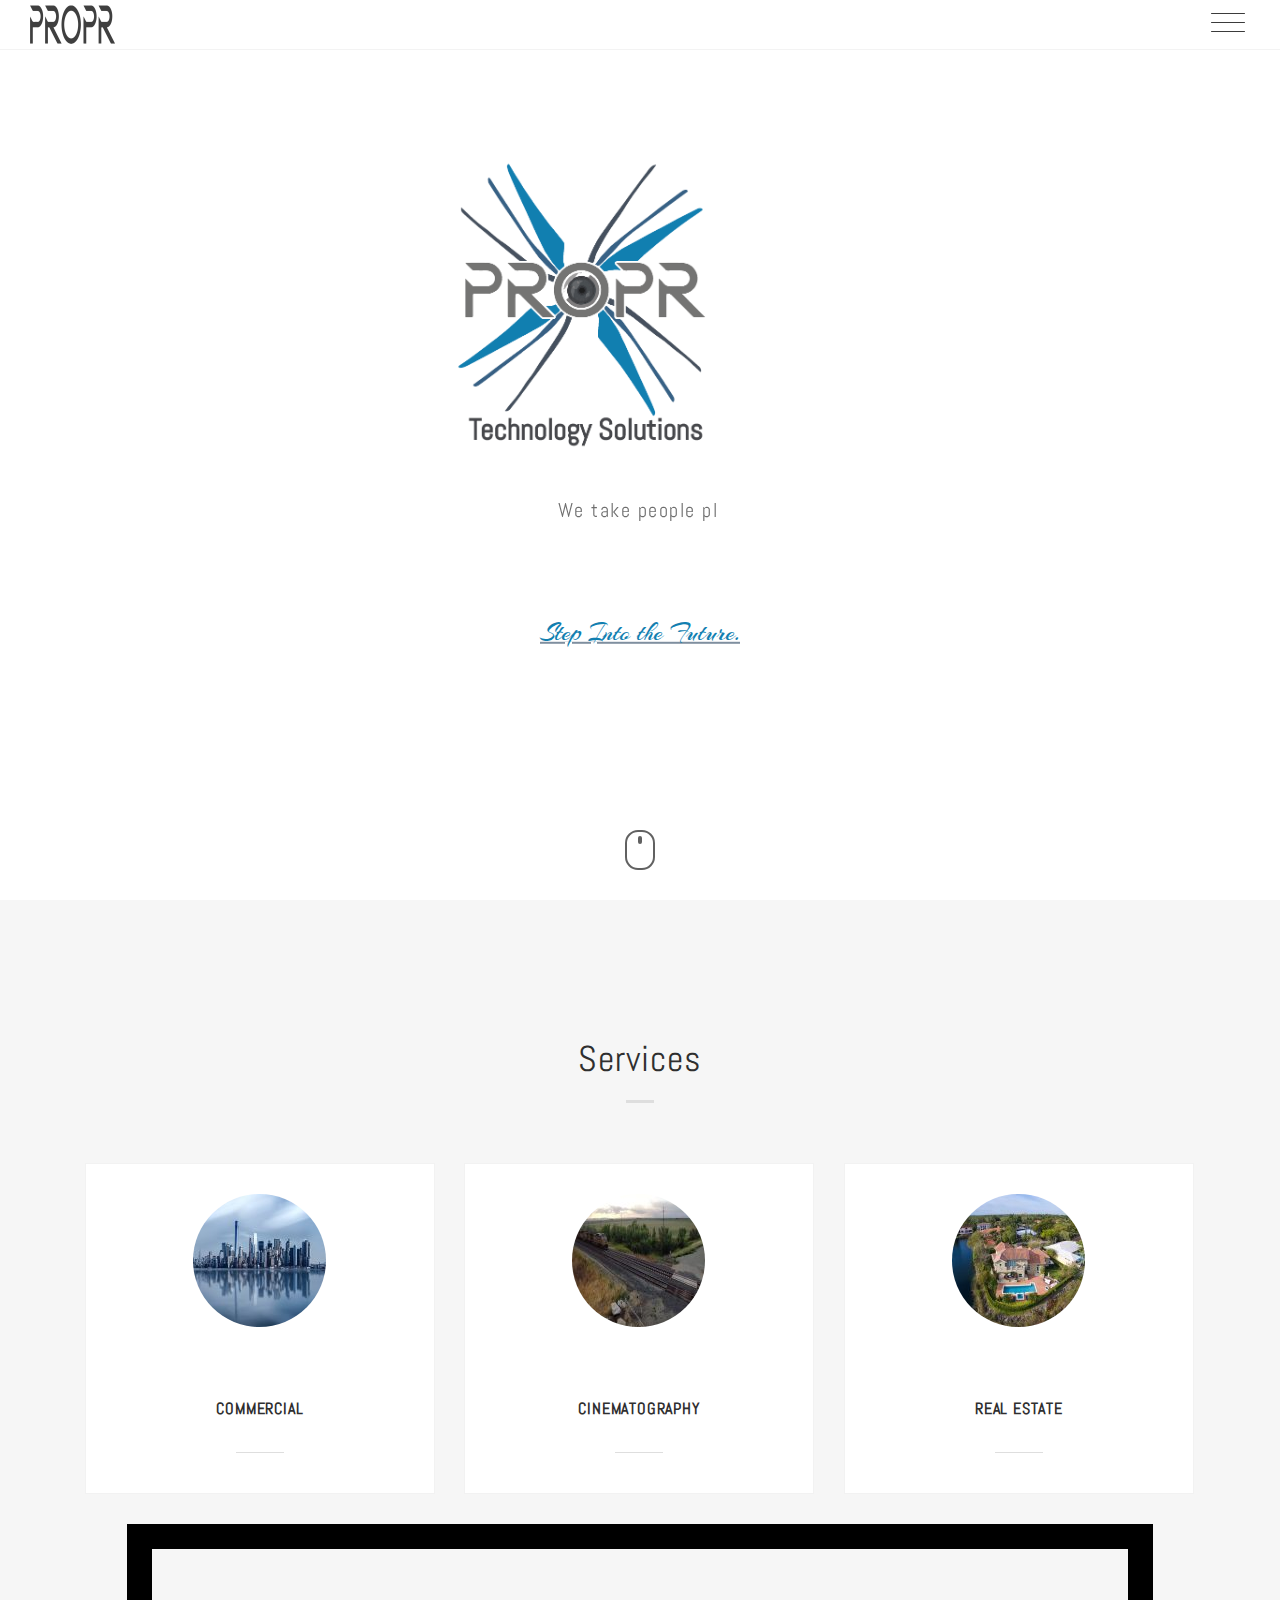
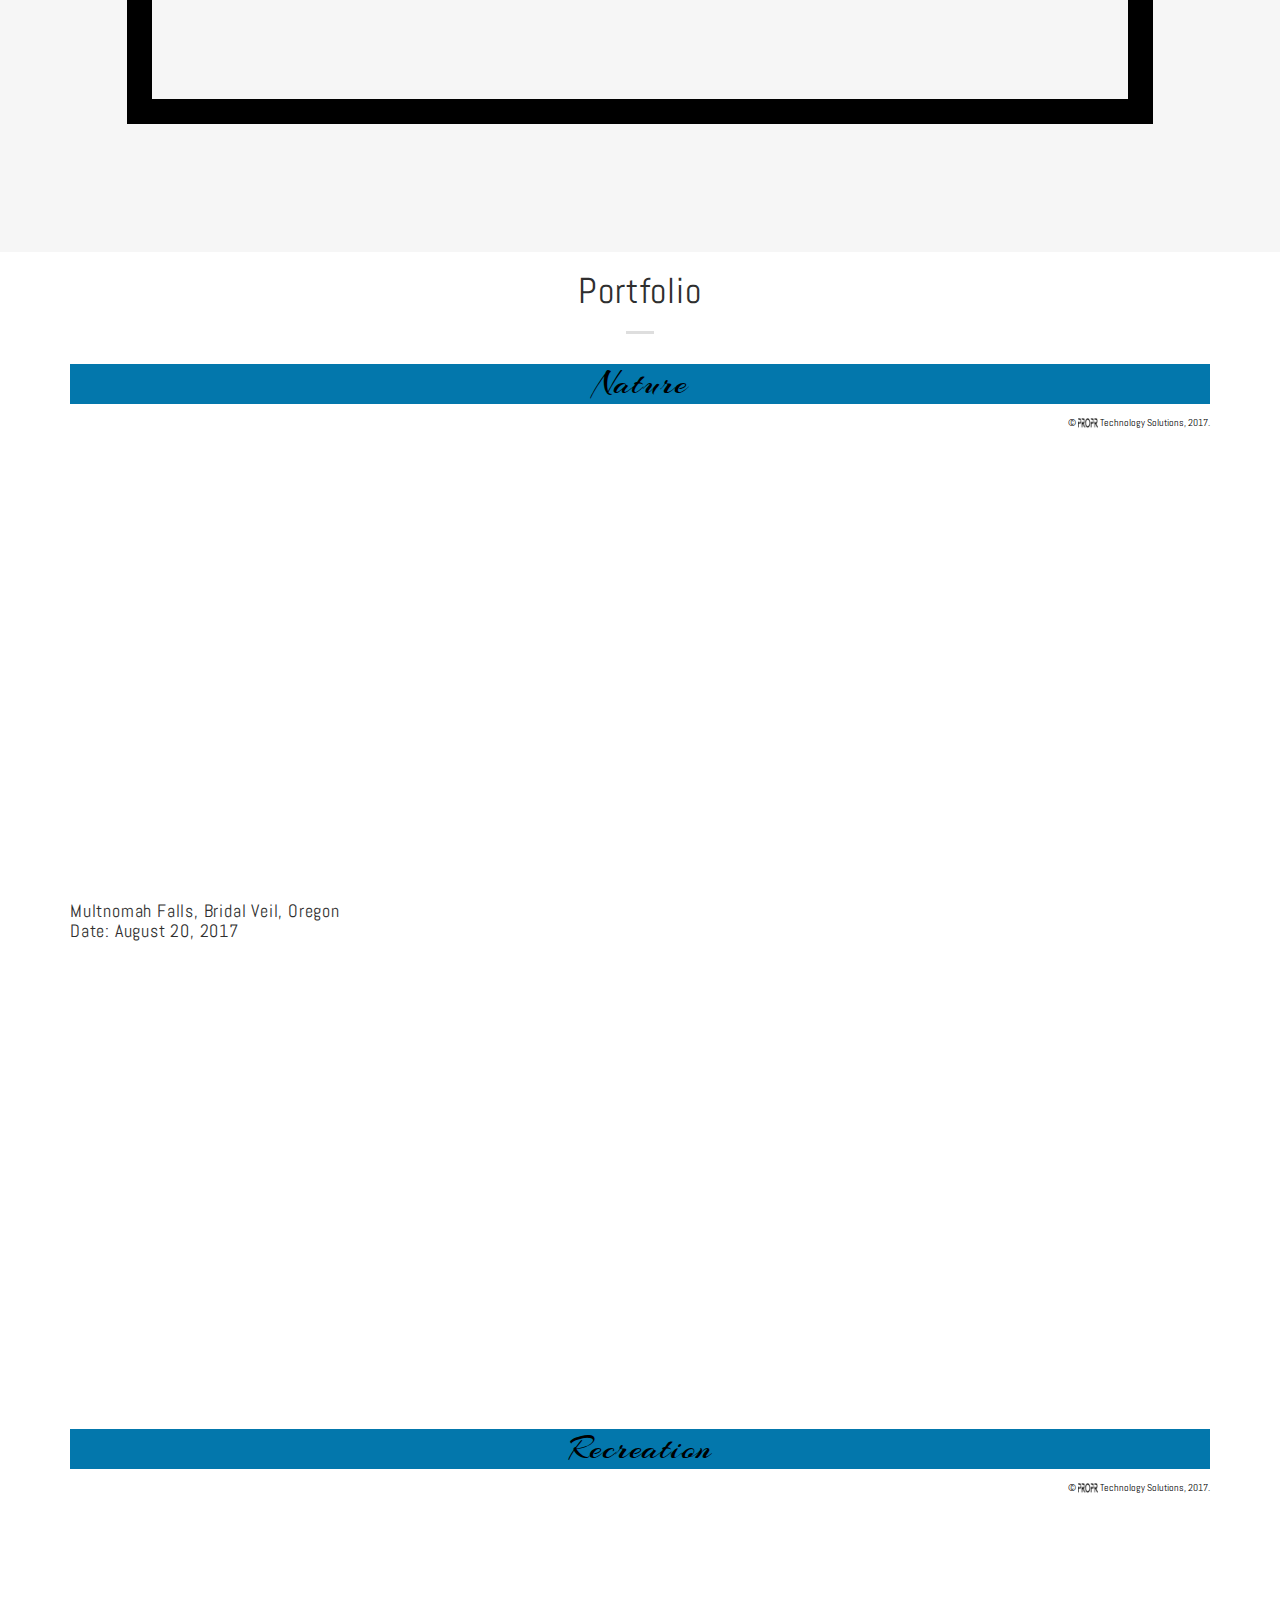
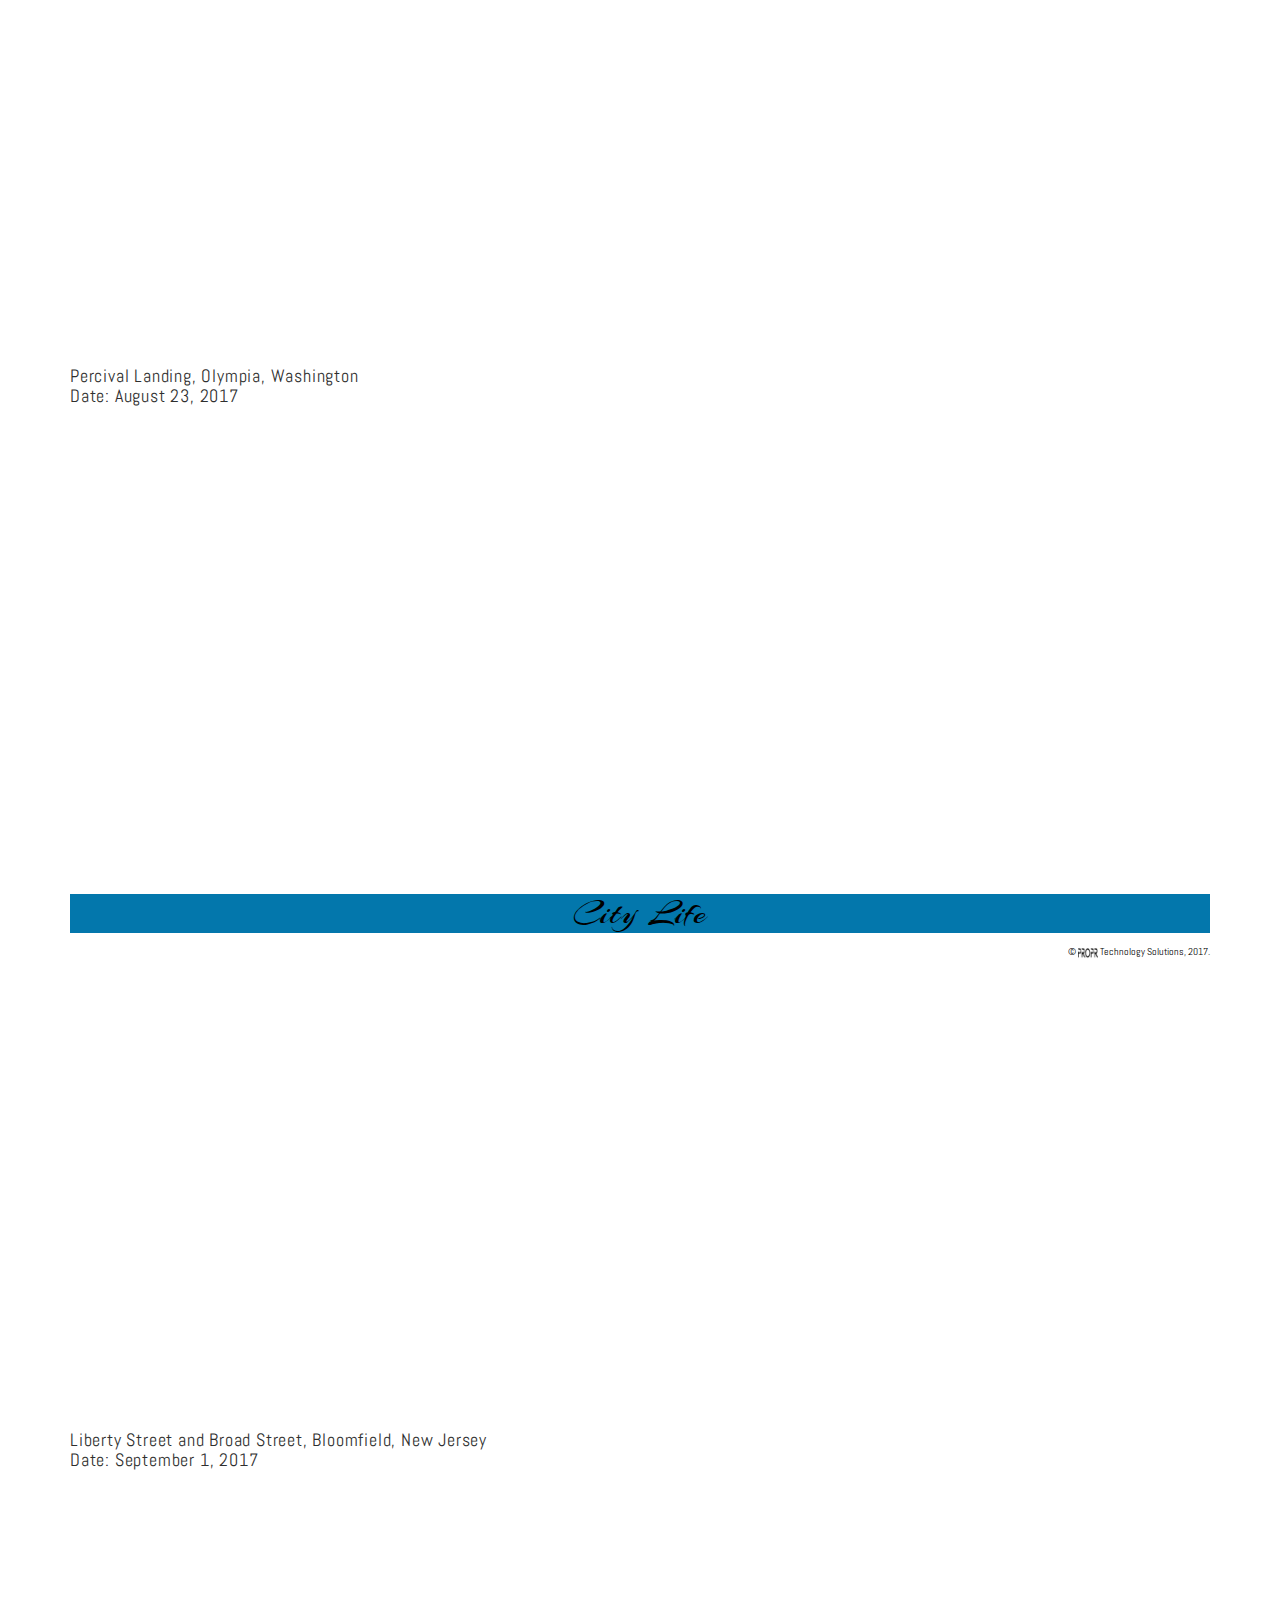
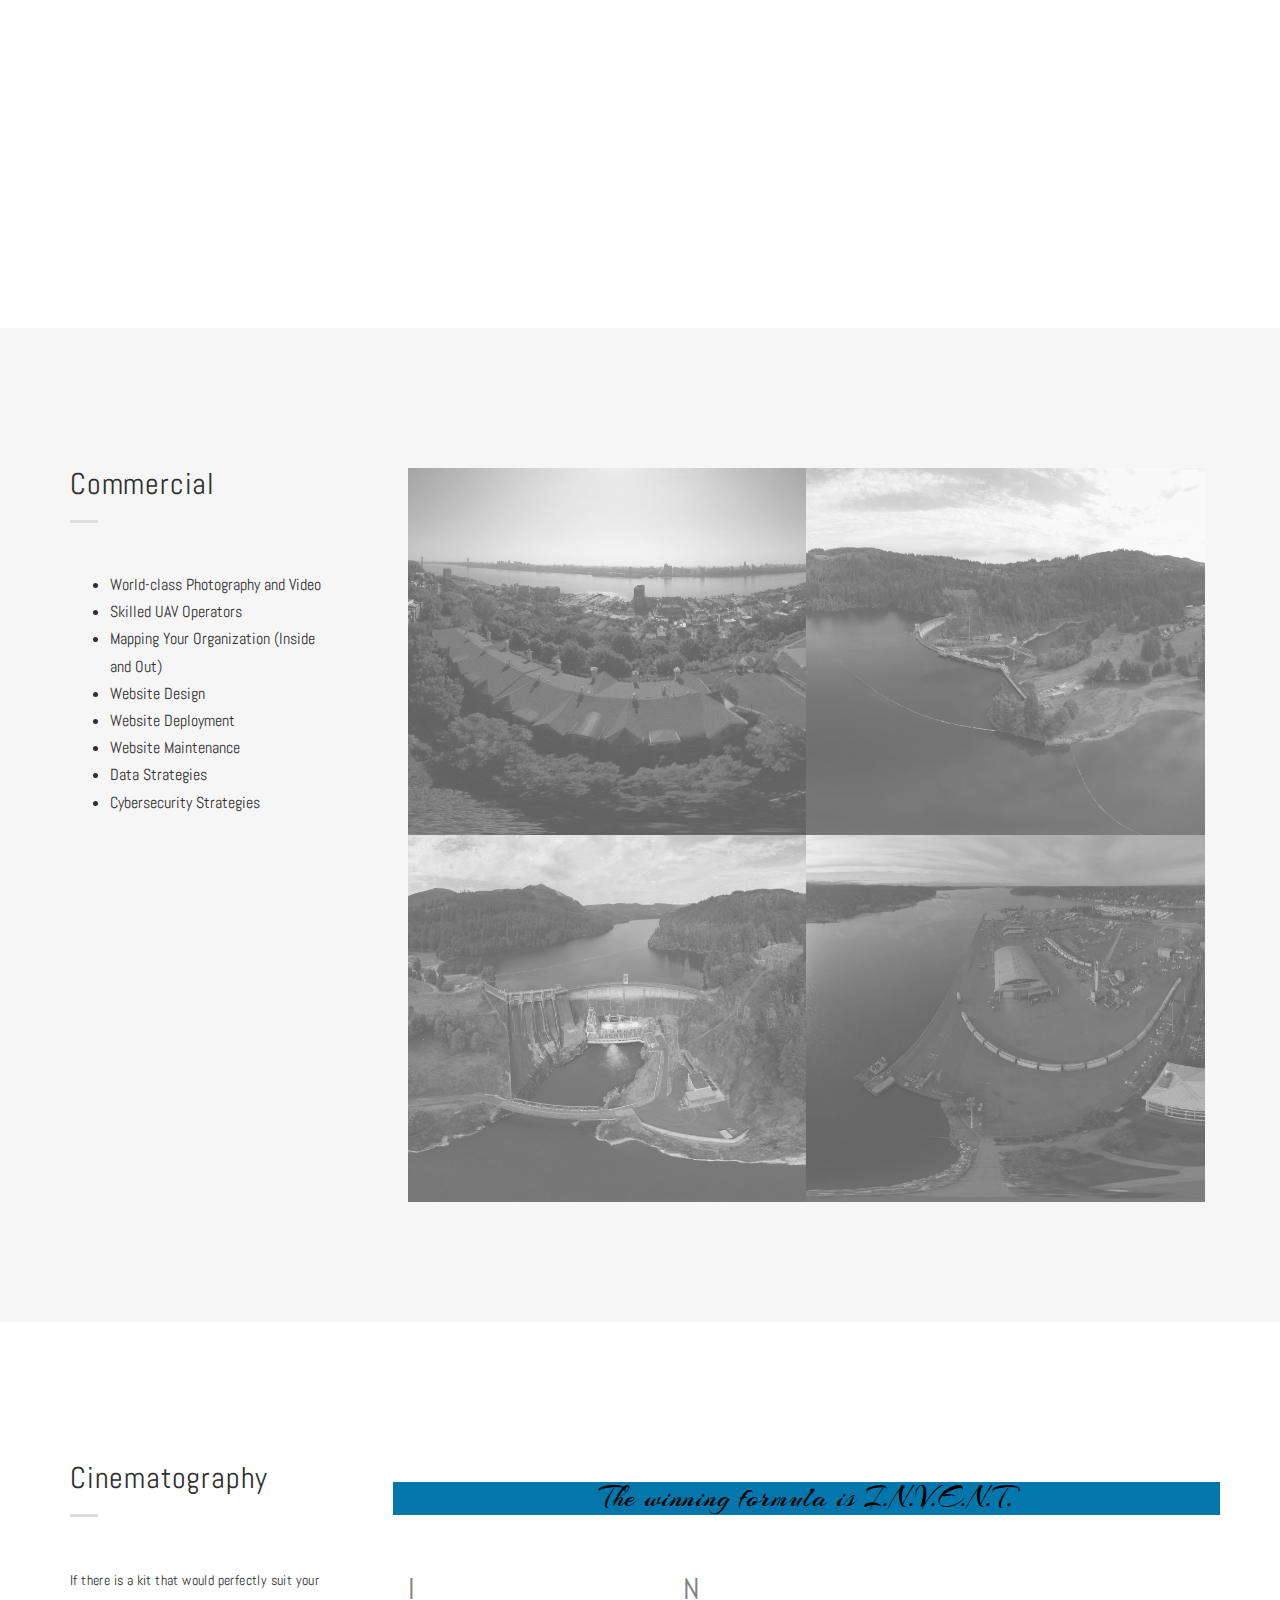
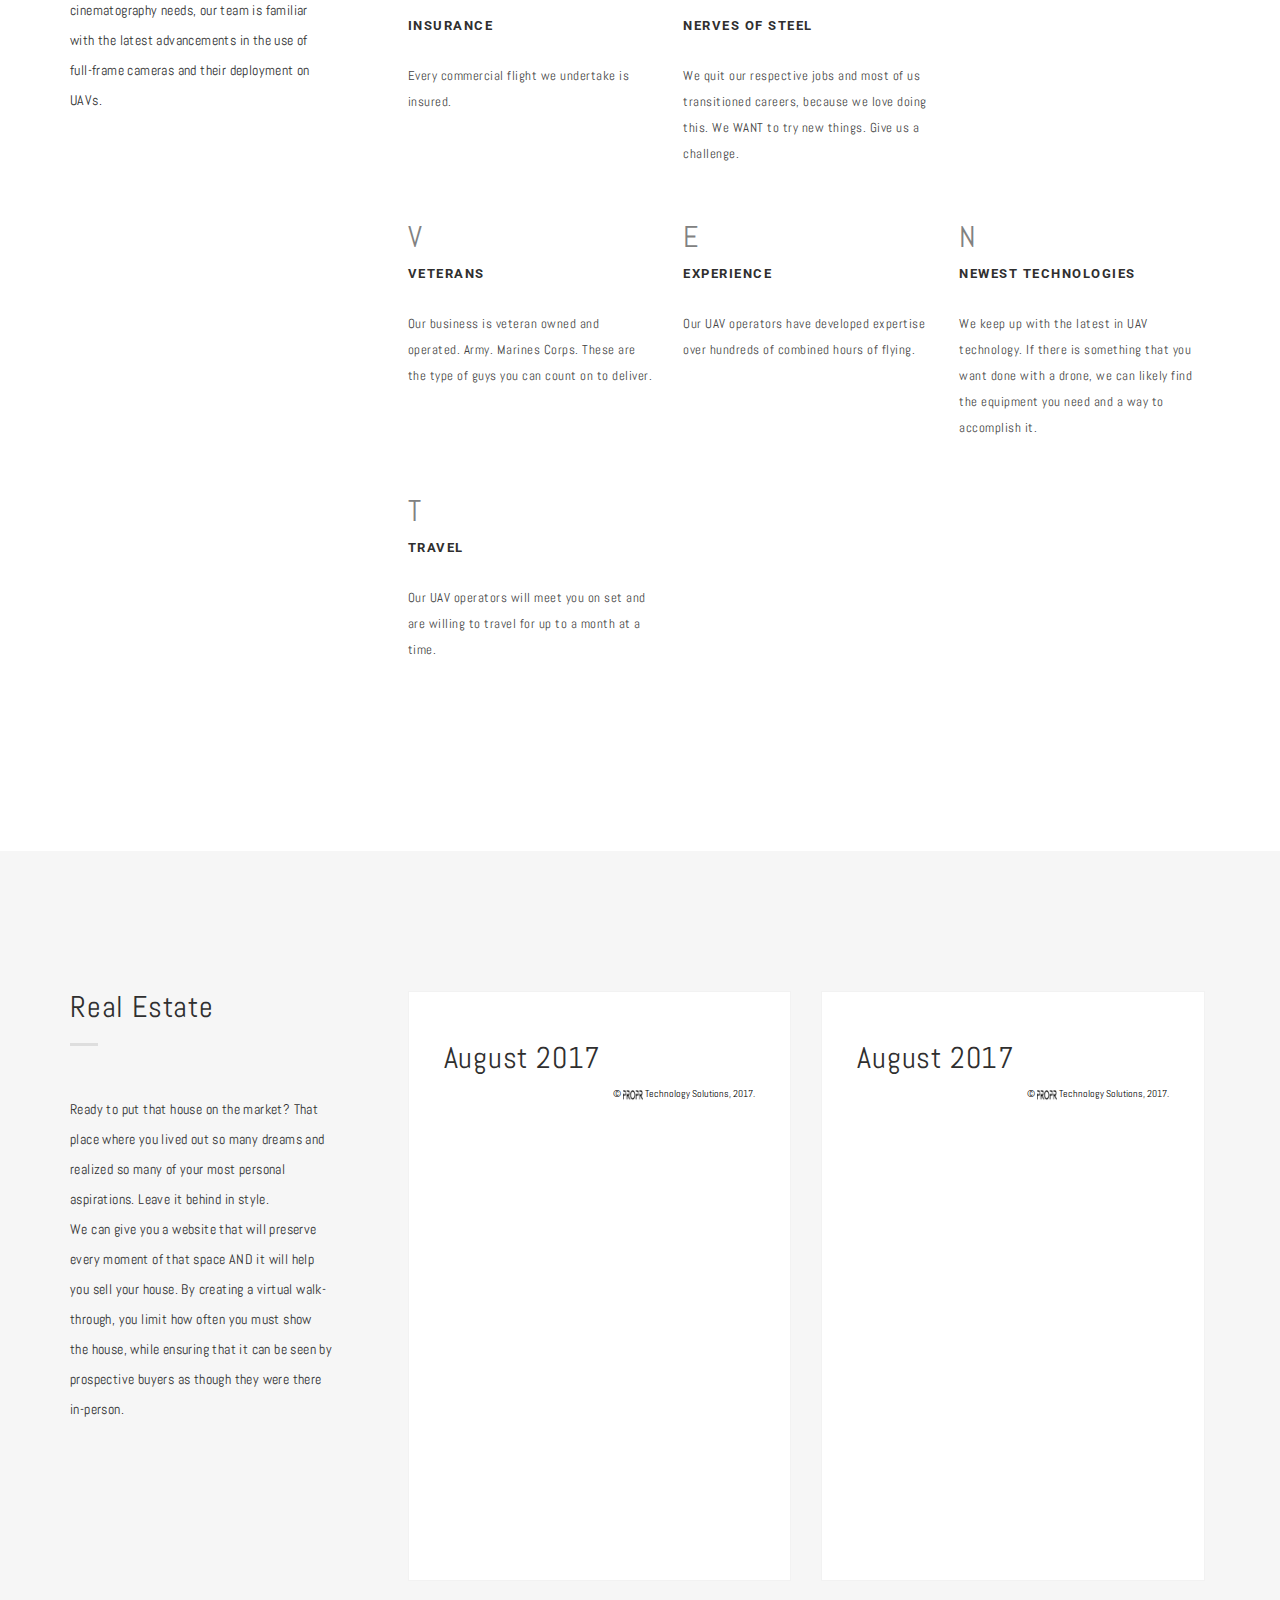
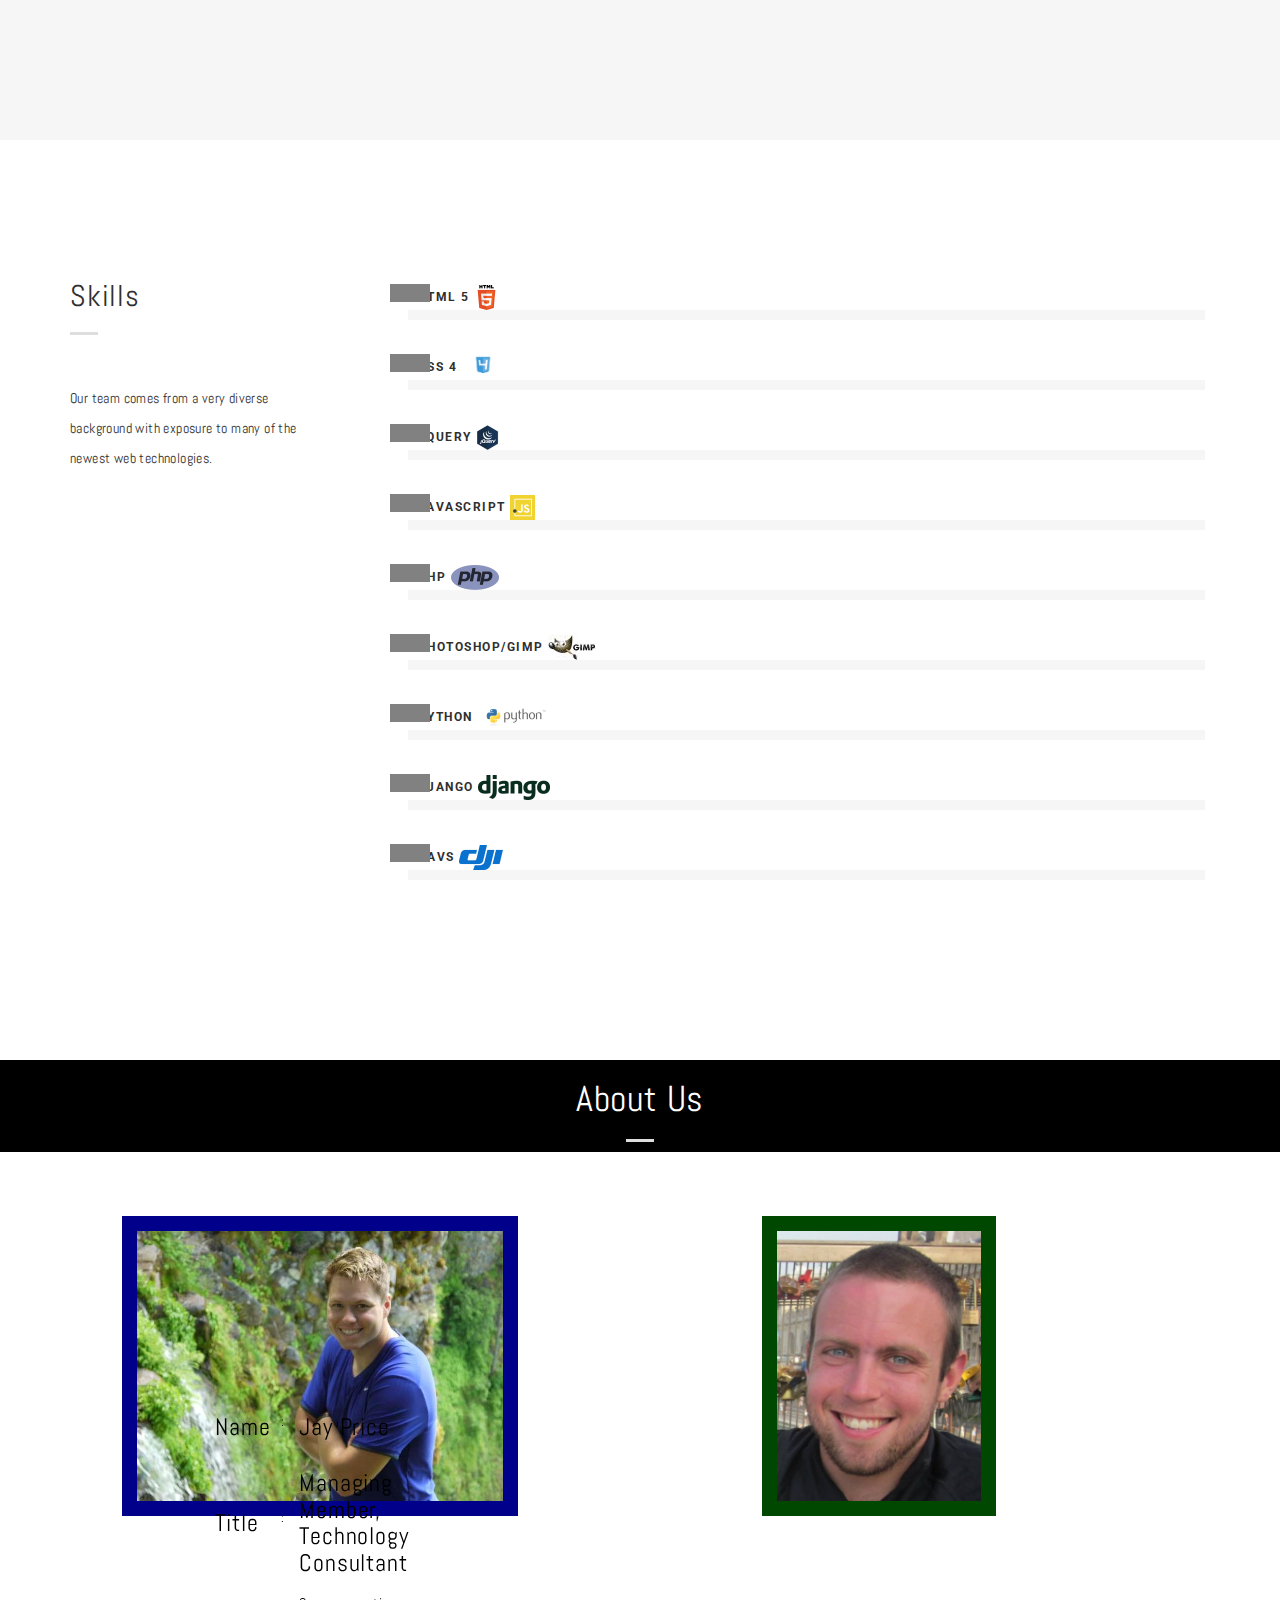
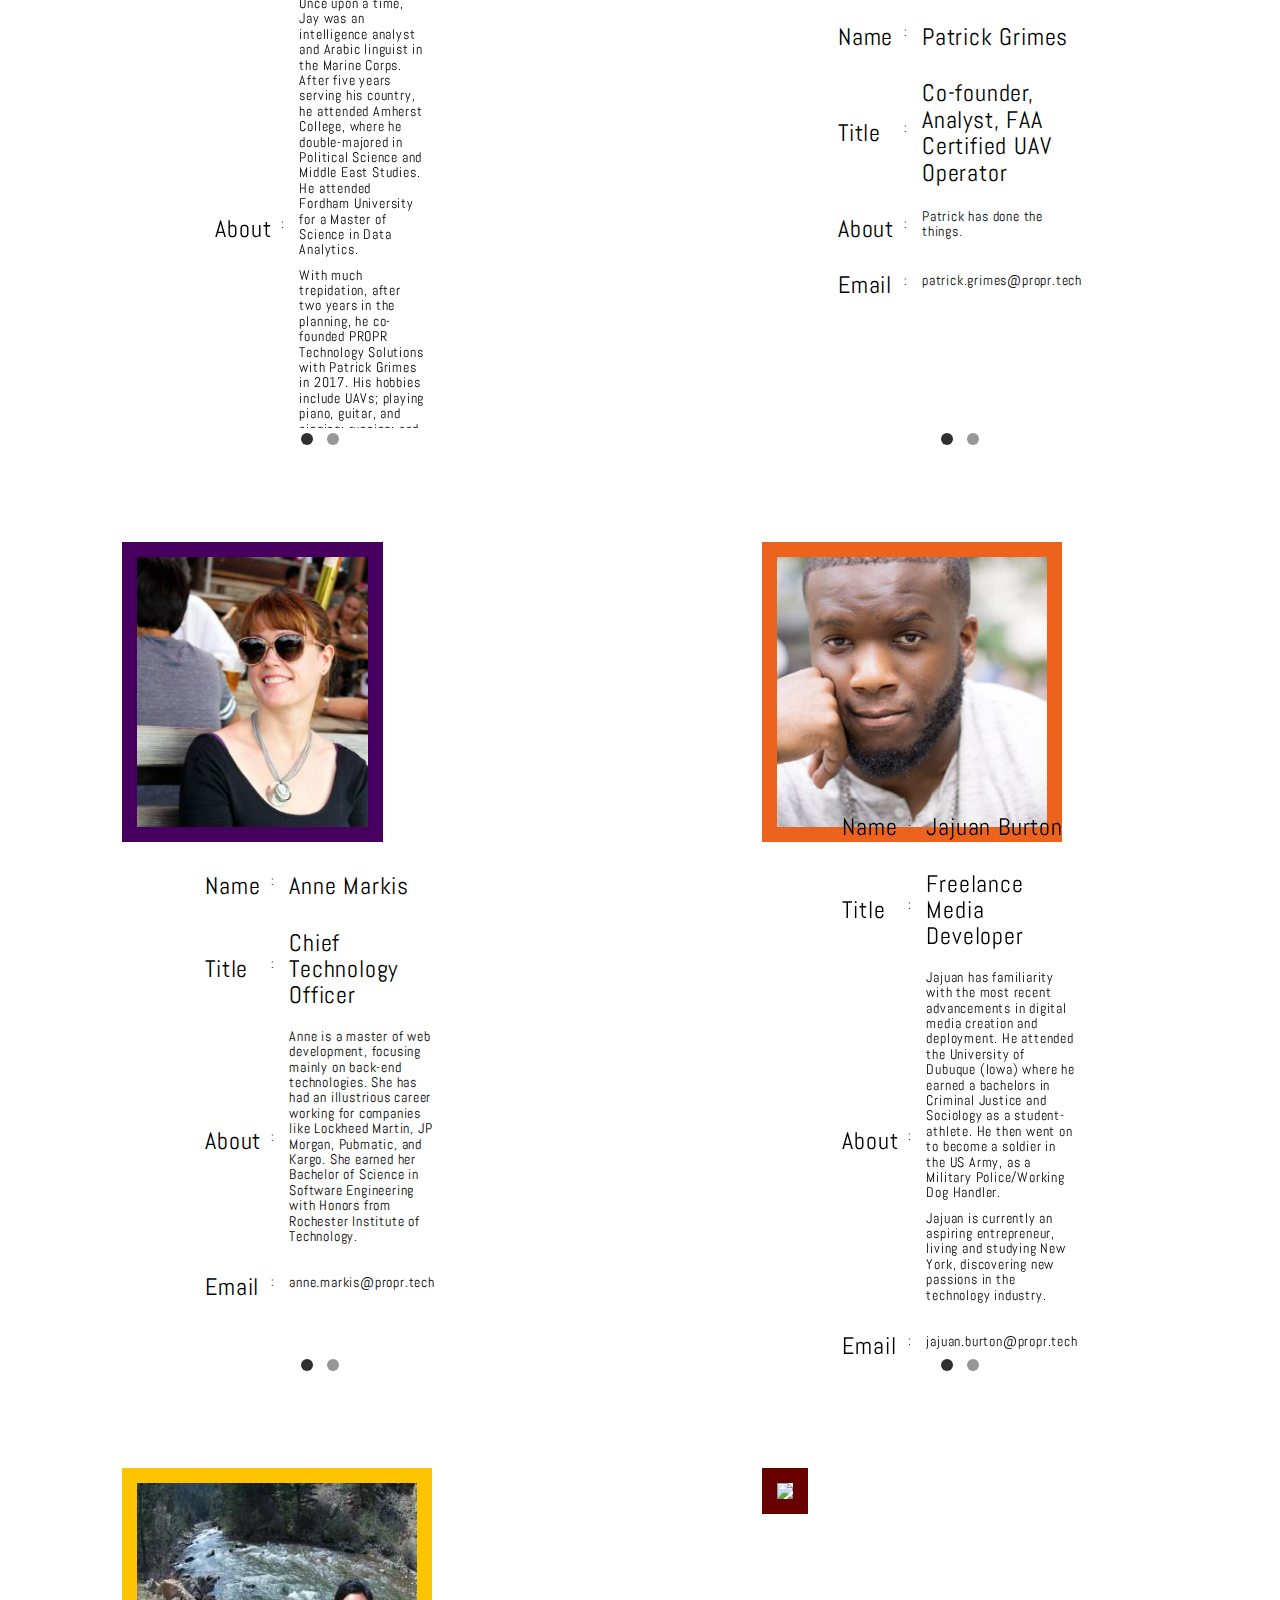
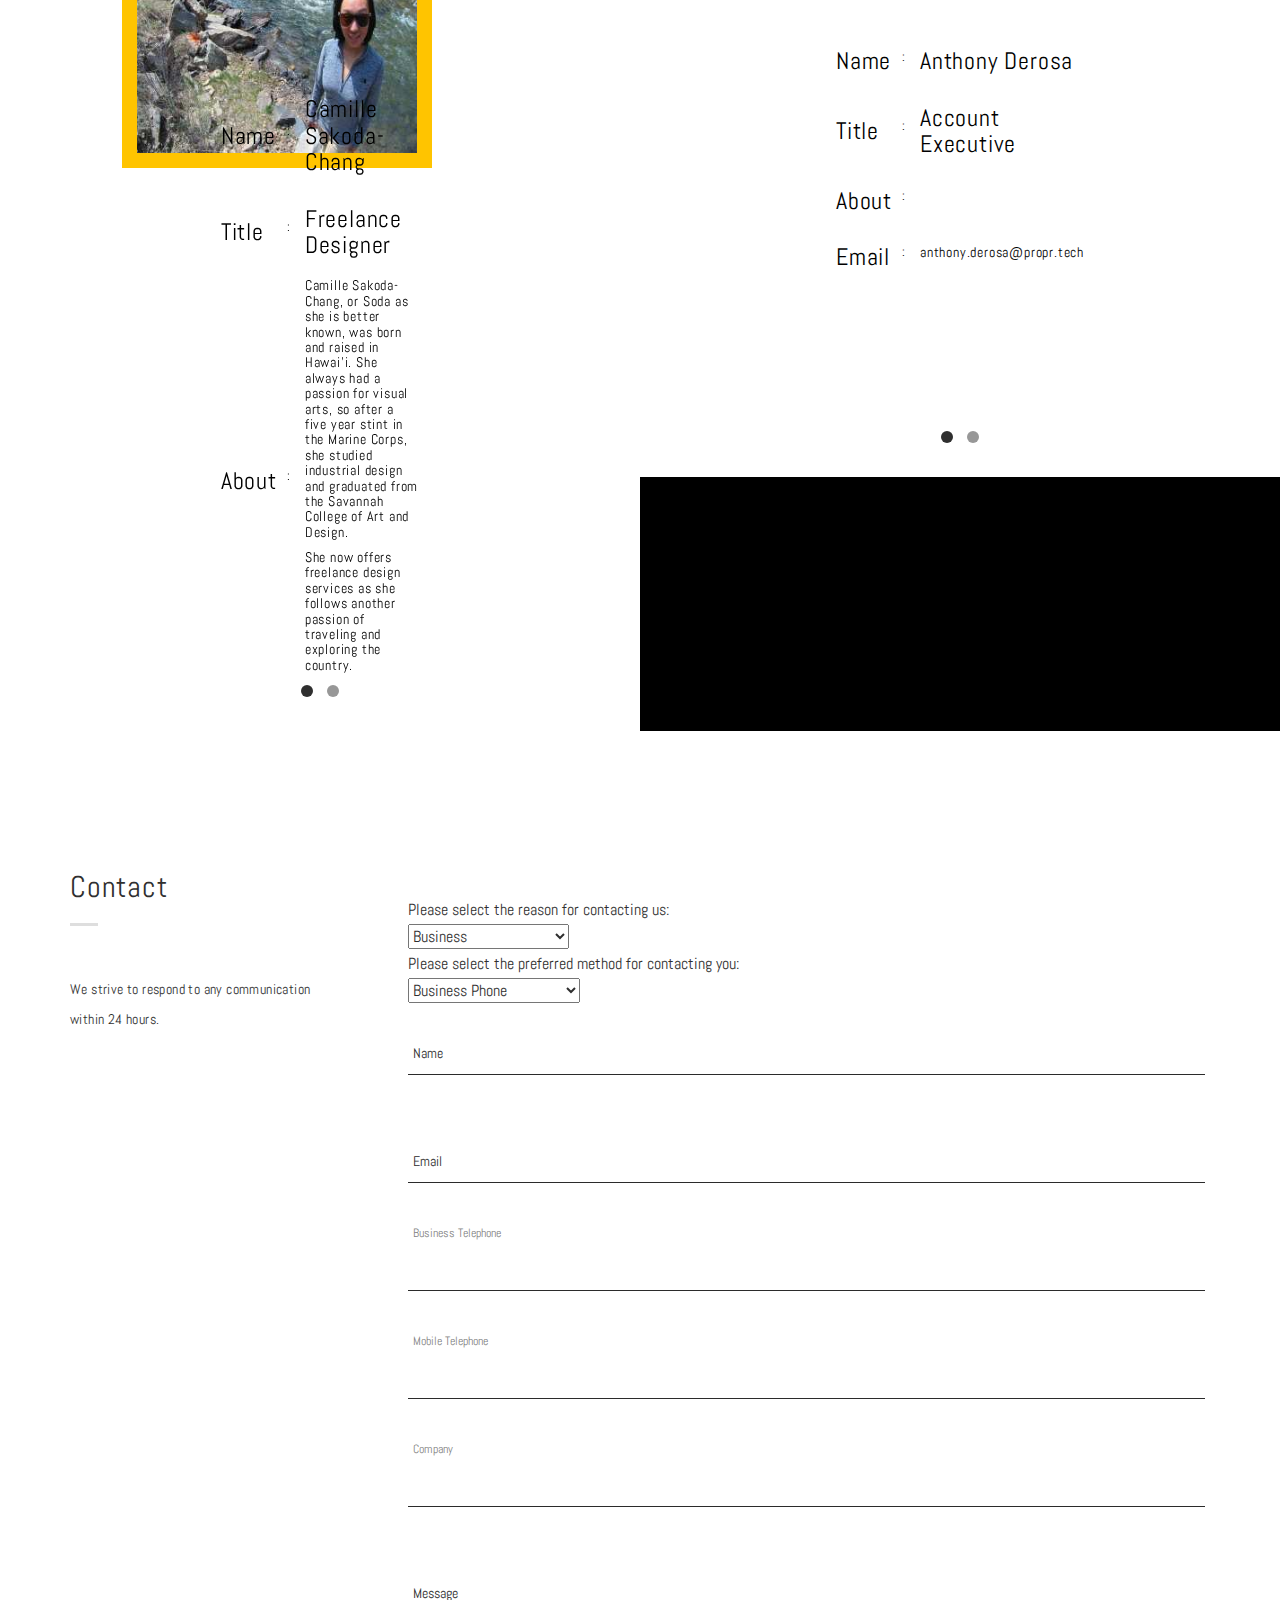
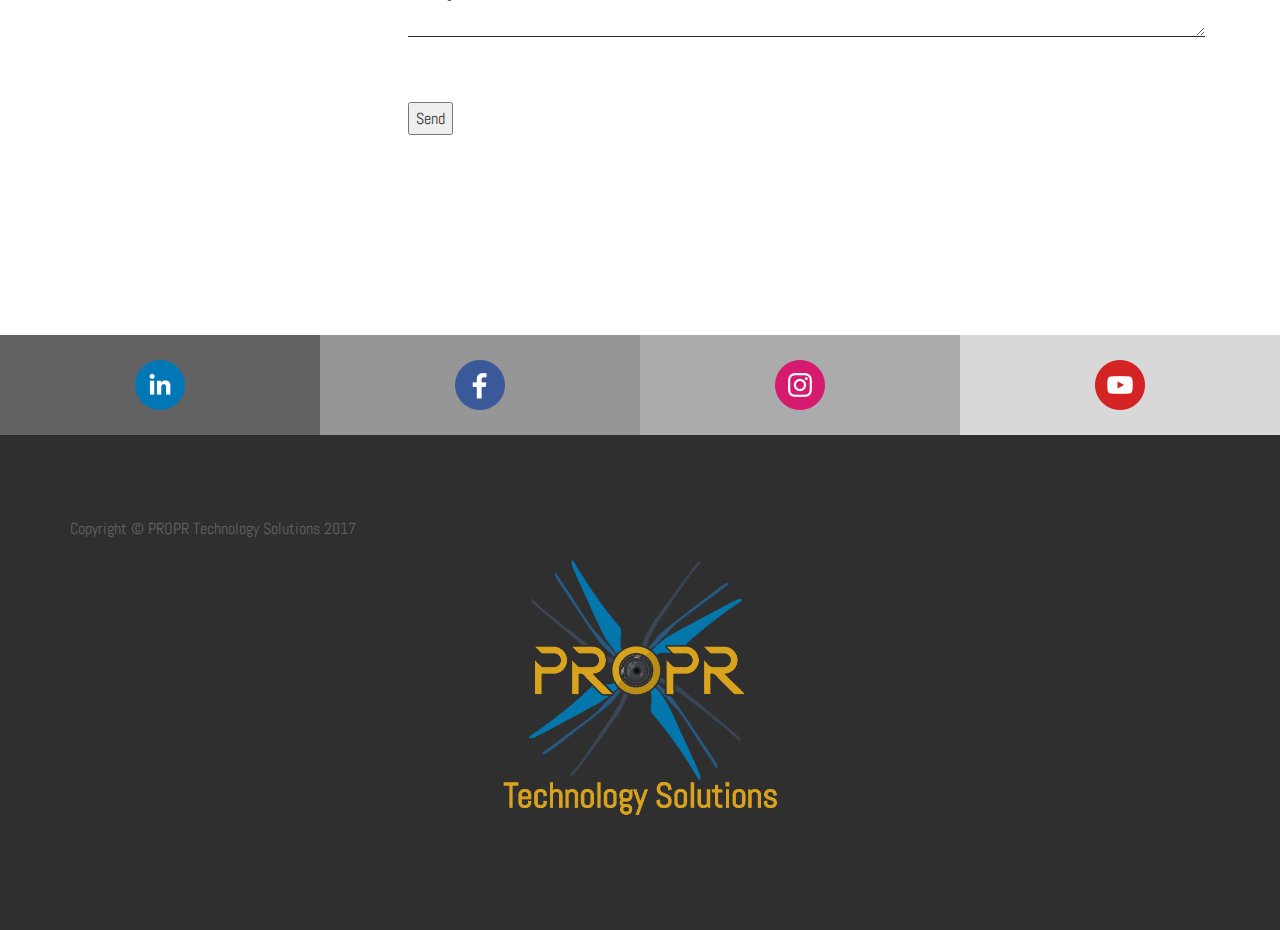
==== index.big.html @ b5b0fb05 "Move file for minification" ====
<!DOCTYPE html>
<html lang="en">
  <head>
    <meta charset="utf-8">
    <title>PROPR Technology Solutions</title>
    <meta content="IE=edge" http-equiv="X-UA-Compatible">
    <meta content="width=device-width, initial-scale=1" name="viewport">
    <!--Fav-->
    <link href="logos/PROPR-favicon.png" rel="shortcut icon">
    
    <!--styles-->
    <link href="css/bootstrap.min.css" rel="stylesheet">
    <link href="optimized/css/owl.carousel.css" rel="stylesheet">
    <link href="optimized/css/owl.theme.css" rel="stylesheet">
    <link href="optimized/css/magnific-popup.css" rel="stylesheet">
    <link href="optimized/css/style.css" rel="stylesheet">
    <link href="optimized/css/responsive.css" rel="stylesheet">
    <link rel="stylesheet" href="https://cdn.pannellum.org/2.3/pannellum.css">

    <script type="text/javascript" src="https://cdn.pannellum.org/2.3/pannellum.js"></script>
    
    
    <!--fonts google-->
    <link href='https://fonts.googleapis.com/css?family=Arizonia' rel='stylesheet'>
    <link href='https://fonts.googleapis.com/css?family=Roboto+Slab:400,700' rel='stylesheet' type='text/css'>
    <link href='https://fonts.googleapis.com/css?family=Roboto:400,300,500,700' rel='stylesheet' type='text/css'>
    <link href='https://fonts.googleapis.com/css?family=Abel' rel='stylesheet'>

    
    <!--[if lt IE 9]>
       <script type="text/javascript" src="js/html5shiv.min.js"></script>
    <![endif]-->
  </head>
  <body>
    <!--PRELOADER-->
    <div id="preloader">
      <div id="status">
        <img alt="logo" src="optimized/image/proprTechnologySolutionsGunmetal-transBackground.png">
      </div>
    </div>
    <!--/.PRELOADER END-->

    <!--HEADER -->
    <div class="header">
      <div class="for-sticky">
        <!--LOGO-->
        <div class="col-md-2 col-xs-6 logo">
          <a href="index.html"><img alt="logo" class="logo-nav" src="optimized/image/proprPlaintext-narrow.png" text-align:"left"></a>
        </div>
        <!--/.LOGO END-->
      </div>
      <div class="menu-wrap">
        <nav class="menu">
          <div class="menu-list">
            <a data-scroll="" href="#home" class="active">
              <span>Home</span>
            </a>
            <a data-scroll="" href="#services">
                <span>Services</span>
            </a>
            <a data-scroll="" href="#portfolio">
                <span>Portfolio</span>
            </a>
            <a data-scroll="" href="#about">
              <span>About</span>
            </a>
            <a data-scroll="" href="#commercial">
              <span>Commercial</span>
            </a>
            <a data-scroll="" href="#cinematography">
              <span>Cinematography</span>
            </a>
            <a data-scroll="" href="#realEstate">
              <span>Real Estate</span>
            </a>
            <a data-scroll="" href="#education">
              <span>Education</span>
            </a>
            <a data-scroll="" href="#blog">
              <span>Blog</span>
            </a>
            <a data-scroll="" href="#contact">
              <span>Contact</span>
            </a>
          </div>
        </nav>
        <button class="close-button" id="close-button">Close Menu</button>
      </div>
      <button class="menu-button" id="open-button">
        <span></span>
        <span></span>
        <span></span>
      </button><!--/.for-sticky-->
    </div>
    <!--/.HEADER END-->
    
    <!--CONTENT WRAP-->
    <div class="content-wrap">
      <!--CONTENT-->
      <div class="content">
        <!--HOME-->
        <section id="home">
          <div class="container">
            <div class="row">
              <div class="wrap-hero-content">
                  <div class="hero-content">
                      <img id=mainLogo src="optimized/image/proprTechnologySolutionsGunmetal-transBackground.png">
                    <br><br><br><br><br><br><br><br><br>
                    <span class="typed"></span>
                    <br><br><br><br>
                    <style>
                      @import url('https://fonts.googleapis.com/css?family=Arizonia');
                    </style>
                    <div class="stepFuture">Step Into the Future.</div>
                  </div>
              </div>
              <div class="mouse-icon margin-20">
                <div class="scroll"></div>
              </div>
            </div>
          </div>
        </section>
        <!--/.HOME END-->

      <!--Services-->
      <section class="grey-bg" id="services">
          <div class="container">
            <div class="row">
              <div class="col-md-12">
                <h1 class="title-small-center text-center">
                  <span>Services</span>
                </h1>
                <!--GRID Services-->
                <div class="grid">
                  <div class="grid-item">
                    <div class="wrap-article">
                      <a data-scroll="" href="#commercial"><img alt="commercial" class="img-circle text-center" src="optimized/image/commercial.jpg"></a>
                      <p class="subtitle fancy">
                        <span></span>
                      </p>
                      <a href="#commercial">
                        <h2 class="title">
                          Commercial 
                        </h2>
                      </a>
                    </div>
                  </div>

                  <div class="grid-item">
                    <div class="wrap-article">
                    <a data-scroll="" href="#cinematography"><img alt="cinematography" class="img-circle text-center" src="optimized/image/cinematography.jpg"></a>
                    <p class="subtitle fancy">
                        <span></span>
                      </p>
                      <a href="#cinematography">
                        <h2 class="title">
                          Cinematography
                        </h2>
                      </a>
                    </div>
                  </div>

                  <div class="grid-item">
                    <div class="wrap-article">
                      <a data-scroll="" href="#realEstate"><img alt="real Estate" class="img-circle text-center" src="optimized/image/realEstate.jpg"></a>
                      <p class="subtitle fancy">
                        <span></span>
                      </p>
                      <a href="#realEstate">
                        <h2 class="title">
                          Real Estate
                        </h2>
                      </a>
                    </div>
                  </div>

                </div>
                <!--/.GRID Services END-->
                <div id="demoVideo">
                  <video id="quickDemoVid" autoplay="true" loop src="WebAssets/QuickHits2.mp4"></video>
                </div>
              </div>
            </div>
          </div>
        </section>
        <!--/.Services END-->
        
        <!--PORTFOLIO-->
        <section id="portfolio">
            <h1 class="title-small-center text-center">
                <span>Portfolio</span>
              </h1>
            <div class="container">
              <h1 class="descriptiveAdditions">Nature</h1>
              <div id="multnomahFalls"><div class="copyrightDescription">&copy;  <img src="optimized/image/proprPlaintext-narrow.png" height="12px"> Technology Solutions, 2017.</div></div>
              <div class="portfolioDesc-right"><br><h4>Multnomah Falls, Bridal Veil, Oregon  <br>Date: August 20, 2017</h4></div>
              <iframe src="https://www.google.com/maps/embed?pb=!1m18!1m12!1m3!1d177463.06169900682!2d-122.58820193441561!3d45.974048912000015!2m3!1f0!2f0!3f0!3m2!1i1024!2i768!4f13.1!3m3!1m2!1s0x5494310710bac379%3A0x4ea89e61edc91a26!2sLake+Merwin!5e0!3m2!1sen!2sus!4v1504679280659" width="600" height="450" frameborder="0" style="border:0" allowfullscreen></iframe>
              <h1 class="descriptiveAdditions">Recreation</h1>
              <div id="percivalLanding"><div class="copyrightDescription">&copy;  <img src="optimized/image/proprPlaintext-narrow.png" height="12px"> Technology Solutions, 2017.</div></div>
              <div class="portfolioDesc-left"><br><h4>Percival Landing, Olympia, Washington <br>Date: August 23, 2017</h4></div>
              <iframe src="https://www.google.com/maps/embed?pb=!1m18!1m12!1m3!1d2718.6636477427255!2d-122.90604384774124!3d47.04683057904935!2m3!1f0!2f0!3f0!3m2!1i1024!2i768!4f13.1!3m3!1m2!1s0x5491751a344faf8f%3A0xc05edcb46eec4109!2sPercival+Landing+Park!5e0!3m2!1sen!2sus!4v1504679741268" width="600" height="450" frameborder="0" style="border:0" allowfullscreen></iframe>
              <h1 class="descriptiveAdditions">City Life</h1>
              <div id="broadStreet"><div class="copyrightDescription">&copy;  <img src="optimized/image/proprPlaintext-narrow.png" height="12px"> Technology Solutions, 2017.</div></div>
              <div class="portfolioDesc-right"><br><h4>Liberty Street and Broad Street, Bloomfield, New Jersey <br>Date: September 1, 2017</h4></div>
              <iframe src="https://www.google.com/maps/embed?pb=!1m18!1m12!1m3!1d3020.471869796412!2d-74.19963344782644!3d40.79562347922171!2m3!1f0!2f0!3f0!3m2!1i1024!2i768!4f13.1!3m3!1m2!1s0x89c2553cd62f1c93%3A0x48aaa66e589d598c!2sBroad+St+%26+Liberty+St%2C+Bloomfield%2C+NJ+07003!5e0!3m2!1sen!2sus!4v1504679881811" width="600" height="450" frameborder="0" style="border:0" allowfullscreen></iframe>
            </div>

          </section>
          <!--/.PORTFOLIO END-->

      

        <!--WORK-->
        <section class="grey-bg mar-tm-10" id="commercial">
          <div class="container">
            <div class="row">
              <div class="col-md-3">
                <h2 class="title-small">
                  <span>Commercial</span>
                </h2>
                <p class="content-detail">
                  <ul>
                    <li>World-class Photography and Video</li>
                    <li>Skilled UAV Operators</li>
                    <li>Mapping Your Organization (Inside and Out)</li>
                    <li>Website Design</li>
                    <li>Website Deployment</li>
                    <li>Website Maintenance</li>
                    <li>Data Strategies</li>
                    <li>Cybersecurity Strategies</li>
                </p>
              </div>
              <div class="col-md-9 content-right">
                <!--PORTFOLIO IMAGE-->
                <ul class="portfolio-image">
                  <li class="col-md-6">
                    <a href="images/fortLee.jpg"><img alt="image" src="optimized/image/fortLee.jpg">
                      <div class="decription-wrap">
                        <div class="image-bg">
                           <p class="desc">Condominiums</p>
                        </div>

                      </div>
                    </a>
                  </li>
                  <li class="col-md-6">
                    <a href="images/merwinLake.jpg"><img alt="image" src="optimized/image/merwinLake.jpg">
                      <div class="decription-wrap">
                        <div class="image-bg">
                          <p class="desc">Lakes</p>
                        </div>
                      </div>
                    </a>
                  </li>
                  <li class="col-md-6">
                    <a href="images/merwinDam.jpg"><img alt="image" src="optimized/image/merwinDam.jpg">
                      <div class="decription-wrap">
                        <div class="image-bg">
                          <p class="desc">Infrastructure Projects</p>
                        </div>
                      </div>
                    </a>
                  </li>
                  <li class="col-md-6">
                    <a href="images/portOfOlympia.jpg"><img alt="image" src="optimized/image/portOfOlympia.jpg">
                      <div class="decription-wrap">
                        <div class="image-bg">
                          <p class="desc">Ports and Harbors</p>
                        </div>
                      </div>
                    </a>
                  </li>
                </ul>
                <!--/.PORTFOLIO IMAGE END-->
              </div>
            </div>
          </div>
        </section>
        <!--/.WORK END-->

        <!--SERVICES-->
        <section class="white-bg" id="cinematography">
          <div class="container">
            <div class="row">
              <div class="col-md-3">
                <h2 class="title-small">
                  <span>Cinematography</span>
                </h2>
                <p class="content-detail">
                  If there is a kit that would perfectly suit your cinematography needs, our team is familiar with the latest advancements in the use of full-frame cameras and their deployment on UAVs. 
                </p>
              </div>
              <div class="col-md-9 content-right">
                <div class="row">
                  <h2 class="descriptiveAdditions"> The winning formula is I.N.V.E.N.T.</h2><br><br>
                  <ul class="listing-item">
                    <li>
                        <div class="col-md-4 col-sm-4">
                         <h2 class="icon-use">
                            I
                         </h2>
                           <p class="head-sm">
                              Insurance
                            </p>
                          <p class="text-grey">
                            Every commercial flight we undertake is insured. 
                          </p>
                        </div>
                      </li>
                    
                    <li>
                      <div class="col-md-4 col-sm-4">
                        <h2 class="icon-use">
                          N
                        </h2>
                        <p class="head-sm">
                          Nerves of Steel
                        </p>
                        <p class="text-grey">
                          We quit our respective jobs and most of us transitioned careers, because we love doing this. We WANT to try new things. Give us a challenge. 
                        </p>
                      </div>
                    </li>

                  <ul class="listing-item">
                    <li>
                      <div class="col-md-4 col-sm-4">
                        <p class="icon-use">
                          V
                        </p>
                        <p class="head-sm">
                          Veterans
                        </p>
                        <p class="text-grey">
                          Our business is veteran owned and operated. Army. Marines Corps. These are the type of guys you can count on to deliver. 
                        </p>
                      </div>
                    </li>

                    <li>
                      <div class="col-md-4 col-sm-4">
                        <h2 class="icon-use">
                          E
                        </h2>
                        <p class="head-sm">
                          Experience
                        </p>
                        <p class="text-grey">
                          Our UAV operators have developed expertise over hundreds of combined hours of flying.
                        </p>
                      </div>
                    </li>

                    
                    <li>
                        <div class="col-md-4 col-sm-4">
                          <h2 class="icon-use">
                            N
                          </h2>
                          <p class="head-sm">
                            Newest Technologies
                          </p>
                          <p class="text-grey">
                            We keep up with the latest in UAV technology. If there is something that you want done with a drone, we can likely find the equipment you need and a way to accomplish it. 
                          </p>
                        </div>
                      </li>

                    <li>
                      <div class="col-md-4 col-sm-4">
                        <h2 class="icon-use">
                          T
                        </h2>
                        <p class="head-sm">
                          Travel
                        </p>
                        <p class="text-grey">
                          Our UAV operators will meet you on set and are willing to travel for up to a month at a time. 
                        </p>
                      </div>
                    </li>
                  </ul>

                </div>
              </div>
            </div>
          </div>
        </section>
        <!--/.CINEMATOGRAPHY END-->

        <!--REAL ESTATE-->
        <section class="grey-bg" id="realEstate">
          <div class="container">
            <div class="row">
              <div class="col-md-3">
                <h2 class="title-small">
                  <span>Real Estate</span>
                </h2>
                <p class="content-detail">
                  Ready to put that house on the market? That place where you lived out so many dreams and realized so many of your most personal aspirations. Leave it behind in style. <br> We can give you a website that will preserve every moment of that space AND it will help you sell your house. By creating a virtual walk-through, you limit how often you must show the house, while ensuring that it can be seen by prospective buyers as though they were there in-person.
                </p>
              </div>
              <div class="col-md-9 content-right">
                <div class="row">
                  <ul class="listing-item">
                    <li>
                      <div class="col-md-6 col-sm-6">
                        <div class="wrap-card">
                          <div class="card">
                              <h2> August 2017 </h2>
                              <div id="driveway"><div class="copyrightDescription">&copy;  <img src="optimized/image/proprPlaintext-narrow.png" height="12px"> Technology Solutions, 2017.</div></div>
                            </div>
                          </div>
                        </div>
                    </li>

                    <li>
                      <div class="col-md-6 col-sm-6">
                        <div class="wrap-card">
                          <div class="card">
                              <h2> August 2017 </h2>
                              <div id="crossroads"><div class="copyrightDescription">&copy;  <img src="optimized/image/proprPlaintext-narrow.png" height="12px"> Technology Solutions, 2017.</div></div>
                            </div>
                          </div>
                        </div>
                    </li>
                  </ul>  

                </div>
              </div>
            </div>
          </div>
        </section>
        <!--/.REAL ESTATE END-->

        <!--SKILLS-->
        <section class="white-bg" id="skill">
          <div class="container">
            <div class="row">
              <div class="col-md-3">
                <h2 class="title-small">
                  <span>Skills</span>
                </h2>
                <p class="content-detail">
                  Our team comes from a very diverse background with exposure to many of the newest web technologies.
                </p>
              </div>
              <div class="col-md-9 content-right">
                <!--SKILLST-->
                <div class="skillst">
                  <div class="skillbar" data-percent="78%">
                    <div class="title head-sm">
                      HTML 5
                    <img class="skillLogo" src="optimized/image/html5.png">
                    </div>
                    <div class="count-bar">
                      <div class="count"></div>
                    </div>
                  </div>
                  <div class="skillbar" data-percent="62%">
                    <div class="title head-sm">
                      CSS 4
                    <img class="skillLogo" src="images/css4.png">
                    </div>
                    <div class="count-bar">
                      <div class="count"></div>
                    </div>
                  </div>
                  <div class="skillbar" data-percent="58%">
                    <div class="title head-sm">
                      jQuery
                      <img class="skillLogo" src="optimized/image/jquery.png">
                    </div>
                    <div class="count-bar">
                      <div class="count"></div>
                    </div>
                  </div>
                  <div class="skillbar" data-percent="65%">
                      <div class="title head-sm">
                        Javascript
                        <img class="skillLogo" src="optimized/image/javascript.png">
                      </div>
                      <div class="count-bar">
                        <div class="count"></div>
                      </div>
                    </div>
                  <div class="skillbar" data-percent="20%">
                    <div class="title head-sm">
                      PHP
                      <img class="skillLogo" src="optimized/image/php.png">
                    </div>
                    <div class="count-bar">
                      <div class="count"></div>
                    </div>
                  </div>
                  <div class="skillbar" data-percent="65%">
                    <div class="title head-sm">
                      Photoshop/GIMP
                      <img class="skillLogo" src="optimized/image/gimp.jpg">
                    </div>
                    <div class="count-bar">
                      <div class="count"></div>
                    </div>
                  </div>
                <div class="skillbar" data-percent="70%">
                    <div class="title head-sm">
                      Python
                      <img class="skillLogo" src="optimized/image/python.png">
                    </div>
                    <div class="count-bar">
                      <div class="count"></div>
                    </div>
                  </div>
                <div class="skillbar" data-percent="70%">
                    <div class="title head-sm">
                      Django
                      <img class="skillLogo" src="optimized/image/django.png">
                    </div>
                    <div class="count-bar">
                      <div class="count"></div>
                    </div>
                  </div>
                <div class="skillbar" data-percent="100%">
                    <div class="title head-sm">
                      UAVs
                      <img class="skillLogo" src="optimized/image/DJI.png">
                    </div>
                    <div class="count-bar">
                      <div class="count"></div>
                    </div>
                  </div>
                </div>
                <!--/.SKILLST END-->
              </div>
            </div>
          </div>
        </section>
        <!--/.SKILLS END-->
  
        <!--ABOUT-->
      <section id="about">
      <h1 class="title-small-center text-center">
        <span>About Us</span>
      </h1>
      <div>
        <div class="col-md-6 col-sm-12 col-xs-12 white-col">
          <div class="row">
            <!--OWL CAROUSEL2-->
            <div class="owl-carousel2">
                <div class="col-md-12 col-sm-12 col-xs-12 white-col">
                    <div class="row">
                      <div class="col-md-8 col-md-offset-2 col-sm-8 col-sm-offset-2 col-xs-12">
                         
                        <img id="Jay" height="300px" float="left" src="WebAssets/Jared.jpg">
                        <div class="wrap-about">
                          <table class="w-content">
                            <tr>
                              <td class="title"><h3>Name</h3></td>
                              <td class="break">:</td>
                              <td><h3>Jay Price</h3></td>
                            </tr>
                            <tr>
                              <td class="title"><h3>Title</h3></td>
                              <td class="break">:</td>
                              <td><h3>Managing Member, Technology Consultant</h3></td>
                            </tr>
                            <tr>
                              <td class="title"><h3>About</h3></td>
                              <td class="break">:</td>
                              <td><h5>Once upon a time, Jay was an intelligence analyst and Arabic linguist in the Marine Corps. After five years serving his country, he attended Amherst College, where he double-majored in Political Science and Middle East Studies. He attended Fordham University for a Master of Science in Data Analytics.
                                </h5><h5>With much trepidation, after two years in the planning, he co-founded PROPR Technology Solutions with Patrick Grimes in 2017. His hobbies include UAVs; playing piano, guitar, and singing; running; and all things tech.</h5></td>
                            </tr>
                            <tr>
                                <td class="title"><h3>Email</h3></td>
                                <td class="break">:</td>
                                <td><h5>jay.price@propr.tech</h5></td>
                            </tr>

                          </table>
                        </div>
                      </div>
                    </div>
                  </div>

              <div class="col-md-12">
                <div class="wrap-about">
                  <div class="w-content">
                    <p class="head-about">
                      <h4>For the first time in my life, I feel strongly that I am using my skills to make the world a better place.
                      </h4><h4>I am excited to offer my customers a product that I believe cannot be found elsewhere.</h4>
                      <img src="optimized/image/proprTechnologySolutionsGoldWhiteBackground.png" width="190px">
                    </p>
                    
                    <h4>
                      - Jay Price
                    </h4>
                  </div>
                </div>
              </div>
            
            </div>
            <!--/.OWL CAROUSEL2 END-->
          </div>
        </div>
      </div>
      <div>
      </div>

      <div>
          <div class="col-md-6 col-sm-12 col-xs-12 white-col">
            <div class="row">
              <!--OWL CAROUSEL2-->
              <div class="owl-carousel2">
                  <div class="col-md-12 col-sm-12 col-xs-12 white-col">
                      <div class="row">
                        <div class="col-md-8 col-md-offset-2 col-sm-8 col-sm-offset-2 col-xs-12">
                          <img id="Patrick" height="300px" src="optimized/image/Patrick.jpg">
                          <div class="wrap-about">
                            <table class="w-content">
                              <tr>
                                <td class="title"><h3>Name</h3></td>
                                <td class="break">:</td>
                                <td><h3>Patrick Grimes</h3></td>
                              </tr>
                              <tr>
                                <td class="title"><h3>Title</h3></td>
                                <td class="break">:</td>
                                <td><h3>Co-founder, Analyst, FAA Certified UAV Operator</h3></td>
                              </tr>
                              <tr>
                                <td class="title"><h3>About</h3></td>
                                <td class="break">:</td>
                                <td><h5>Patrick has done the things.</h5></td>
                              </tr>
                              <tr>
                                  <td class="title"><h3>Email</h3></td>
                                  <td class="break">:</td>
                                  <td><h5>patrick.grimes@propr.tech</h5></td>
                              </tr>

                            </table>
                          </div>
                        </div>
                      </div>
                    </div>

                <div class="col-md-12">
                  <div class="wrap-about">
                    <div class="w-content">
                      <p class="head-about">
                        <h4>One time I was doing the things for Amazon, and I realized that I am the smart dude doing the things. Then they gave me some money, but it still wasn't as cool PROPR.</h4>
                        <img src="optimized/image/proprTechnologySolutionsGoldWhiteBackground.png" width="190px">
                      </p>
                      
                      <h4>
                        - Patrick Grimes
                      </h4>
                    </div>
                  </div>
                </div>
              
              </div>
              <!--/.OWL CAROUSEL2 END-->
          </div>
        </div>
      </div>
      <br>

          <div>
            <div class="col-md-6 col-sm-12 col-xs-12 white-col">
              <div class="row">
                <!--OWL CAROUSEL2-->
                <div class="owl-carousel2">
                    <div class="col-md-12 col-sm-12 col-xs-12 white-col">
                        <div class="row">
                          <div class="col-md-8 col-md-offset-2 col-sm-8 col-sm-offset-2 col-xs-12">
                              <img id="Anne" height="300px" src="optimized/image/Anne.jpg">
                            <div class="wrap-about">
                              <table class="w-content">
                                <tr>
                                  <td class="title"><h3>Name</h3></td>
                                  <td class="break">:</td>
                                  <td><h3>Anne Markis</h3></td>
                                </tr>
                                <tr>
                                  <td class="title"><h3>Title</h3></td>
                                  <td class="break">:</td>
                                  <td><h3>Chief Technology Officer</h3></td>
                                </tr>
                                <tr>
                                  <td class="title"><h3>About</h3></td>
                                  <td class="break">:</td>
                                  <td><h5>Anne is a master of web development, focusing mainly on back-end technologies. She has had an illustrious career working for companies like Lockheed Martin, JP Morgan, Pubmatic, and Kargo. She earned her Bachelor 
                                    of Science in Software Engineering with Honors from Rochester Institute of Technology.  </h5></td>
                                </tr>
                                <tr>
                                    <td class="title"><h3>Email</h3></td>
                                    <td class="break">:</td>
                                    <td><h5>anne.markis@propr.tech</h5></td>
                                </tr>
  
                              </table>
                            </div>
                          </div>
                        </div>
                      </div>
  
                  <div class="col-md-12">
                    <div class="wrap-about">
                      <div class="w-content">
                        <p class="head-about">
                          <h4>One time while I was busy keeping the financial world from ruin, I realized that I do the awesome things better than any of the other so-called awesome people. That's just life. Deal with it!</h4>
                        </p>
                        
                        <h4>
                          -Anne Markis
                        </h4>
                      </div>
                    </div>
                  </div>
                
                </div>
                <!--/.OWL CAROUSEL2 END-->
              </div>
            </div>
          </div>
          <div>
          </div>
          <div>
              <div class="col-md-6 col-sm-12 col-xs-12 white-col">
                <div class="row">
                  <!--OWL CAROUSEL2-->
                  <div class="owl-carousel2">
                      <div class="col-md-12 col-sm-12 col-xs-12 white-col">
                          <div class="row">
                            <div class="col-md-8 col-md-offset-2 col-sm-8 col-sm-offset-2 col-xs-12">
                                <img id="Jajuan" height="300px" src="WebAssets/Jajuan.jpg">
                              <div class="wrap-about">
                                <table class="w-content">
                                  <tr>
                                    <td class="title"><h3>Name</h3></td>
                                    <td class="break">:</td>
                                    <td><h3>Jajuan Burton</h3></td>
                                  </tr>
                                  <tr>
                                    <td class="title"><h3>Title</h3></td>
                                    <td class="break">:</td>
                                    <td><h3>Freelance Media Developer</h3></td>
                                  </tr>
                                  <tr>
                                    <td class="title"><h3>About</h3></td>
                                    <td class="break">:</td>
                                    <td><h5>Jajuan has familiarity with the most recent advancements in digital media creation and deployment. 
                                      He attended the University of Dubuque (Iowa) where he earned a bachelors in Criminal Justice and Sociology as a student-athlete. 
                                      He then went on to become a soldier in the US Army, as a Military Police/Working Dog Handler. 
                                    </h5>
                                    <h5>  
                                        Jajuan is currently an aspiring entrepreneur, living and studying New York, discovering new passions in the technology industry.
                                      </h5></td>
    
                                  </tr>
                                  <tr>
                                      <td class="title"><h3>Email</h3></td>
                                      <td class="break">:</td>
                                      <td><h5>jajuan.burton@propr.tech</h5></td>
                                  </tr>
    
                                </table>
                              </div>
                            </div>
                          </div>
                        </div>
    
                    <div class="col-md-12">
                      <div class="wrap-about">
                        <div class="w-content">
                          <p class="head-about">
                            <h4>Tomorrow is almost over.
                            </h4>
                          </p>
                          
                          <h4>
                            - Jajuan Burton
                          </h4>
                        </div>
                      </div>
                    </div>
                  
                  </div>
                  <!--/.OWL CAROUSEL2 END-->
                </div>
              </div>

            </div>
            <div>

              </div>
              <div>
                  <div class="col-md-6 col-sm-12 col-xs-12 white-col">
                    <div class="row">
                      <!--OWL CAROUSEL2-->
                      <div class="owl-carousel2">
                          <div class="col-md-12 col-sm-12 col-xs-12 white-col">
                              <div class="row">
                                <div class="col-md-8 col-md-offset-2 col-sm-8 col-sm-offset-2 col-xs-12">
                                    <img id="Soda" height="300px" src="optimized/image/soda.jpg">
                                  <div class="wrap-about">
                                    <table class="w-content">
                                      <tr>
                                        <td class="title"><h3>Name</h3></td>
                                        <td class="break">:</td>
                                        <td><h3>Camille Sakoda-Chang</h3></td>
                                      </tr>
                                      <tr>
                                        <td class="title"><h3>Title</h3></td>
                                        <td class="break">:</td>
                                        <td><h3>Freelance Designer</h3></td>
                                      </tr>
                                      <tr>
                                        <td class="title"><h3>About</h3></td>
                                        <td class="break">:</td>
                                        <td><h5>Camille Sakoda-Chang, or Soda as she is better known, was born and raised in Hawai'i.  She always had a passion for visual arts, so after a five year stint in the Marine Corps, she studied industrial design and graduated from the Savannah College of Art and Design.
                                          </h5><h5>She now offers freelance design services as she follows another passion of traveling and exploring the country.</h5></td>
        
                                      </tr>
                                      <tr>
                                          <td class="title"><h3>Email</h3></td>
                                          <td class="break">:</td>
                                          <td><h5>camille.sakoda-chang@propr.tech</h5></td>
                                      </tr>
                                    </table>
                                  </div>
                                </div>
                              </div>
                            </div>
        
                        <div class="col-md-12">
                          <div class="wrap-about">
                            <div class="w-content">
                              <p class="head-about">
                                <h4>Always be fully aware and appreciative of your surroundings.  That's how you'll notice the little things that make life so important.
                                </h4>
                              </p>
                              
                              <h4>
                                - Soda
                              </h4>
                            </div>
                          </div>
                        </div>
                      
                      </div>
                      <!--/.OWL CAROUSEL2 END-->
                    </div>
                  </div>
                </div>

                <div>
                  </div>
                  <div>
                      <div class="col-md-6 col-sm-12 col-xs-12 white-col">
                        <div class="row">
                          <!--OWL CAROUSEL2-->
                          <div class="owl-carousel2">
                              <div class="col-md-12 col-sm-12 col-xs-12 white-col">
                                  <div class="row">
                                    <div class="col-md-8 col-md-offset-2 col-sm-8 col-sm-offset-2 col-xs-12">
                                        <img id="Anthony" height="300px" src="WebAssets/Anthony.jpg">
                                      <div class="wrap-about">
                                        <table class="w-content">
                                          <tr>
                                            <td class="title"><h3>Name</h3></td>
                                            <td class="break">:</td>
                                            <td><h3>Anthony Derosa</h3></td>
                                          </tr>
                                          <tr>
                                            <td class="title"><h3>Title</h3></td>
                                            <td class="break">:</td>
                                            <td><h3>Account Executive</h3></td>
                                          </tr>
                                          <tr>
                                            <td class="title"><h3>About</h3></td>
                                            <td class="break">:</td>
                                            <td><h5>
                                              </h5><h5></h5></td>
            
                                          </tr>
                                          <tr>
                                              <td class="title"><h3>Email</h3></td>
                                              <td class="break">:</td>
                                              <td><h5>anthony.derosa@propr.tech</h5></td>
                                          </tr>
                                        </table>
                                      </div>
                                    </div>
                                  </div>
                                </div>
            
                            <div class="col-md-12">
                              <div class="wrap-about">
                                <div class="w-content">
                                  <p class="head-about">
                                    <h4>
                                    </h4>
                                  </p>
                                  
                                  <h4>
                                    - Anthony
                                  </h4>
                                </div>
                              </div>
                            </div>
                          
                          </div>
                          <!--/.OWL CAROUSEL2 END-->
                        </div>
                      </div>
                    </div>

      </section>
      <!--/.ABOUT END-->

        <!--CONTACT-->
        <section id="contact" class="white-bg">
          <div class="container">
            <div class="row">
              <div class="col-md-3">
                <h2 class="title-small">
                  <span>Contact</span>
                </h2>
                <p class="content-detail">
                 We strive to respond to any communication within 24 hours.
                </p>

              </div>
              <div class="col-md-9 content-right">
                
                <form id="myform" method="post">
                    <div id="greeting">Please select the reason for contacting us:</div>
                    <select name="reasonForContact">
                        <option value="business">Business</option>
                        <option value="quote">Get a Quote</option>
                        <option value="feedback">Feedback</option>
                        <option value="general">General Questions</option>
                        <option value="collaborate">Request to Collaborate</option>
                      </select>
                      <div id="greeting">Please select the preferred method for contacting you:</div>
                      <select name="preferredMethod">
                          <option value="businessPhone">Business Phone</option>
                          <option value="mobilePhone">Mobile Phone</option>
                          <option value="Email">Email</option>
                          <option value="textBusiness">Text Message - Business</option>
                          <option value="textMobile">Text Message - Mobile</option>
                        </select>
                  <br><br>
                  <div class="group">
                    <input name="userName" required="" type="text"><span class="highlight"></span><span class="bar"></span><label>Name</label>
                  </div>
                  <div class="group">
                    <input name="userEmail" required="" type="email"><span class="highlight"></span><span class="bar"></span><label>Email</label>
                  </div>
                  <div class="group">
                      <input name="userBusinessPhone" type="tel"><span class="highlight"></span><span class="bar"></span><label>Business Telephone</label>
                  </div>
                  <div class="group">
                        <input name="userMobilePhone" type="tel"><span class="highlight"></span><span class="bar"></span><label>Mobile Telephone</label>
                  </div>
                  <div class="group">
                    <input name="userCompany" type="text"><span class="highlight"></span><span class="bar"></span><label>Company</label>
                  </div>
                  <div class="group">
                    <textarea name="messageContent" required=""></textarea><span class="highlight"></span><span class="bar"></span><label>Message</label>
                  </div>
                  <button>Send</button>
                </form>
              </div>
            </div>
          </div>
        </section>
        <!--/.CONTACT END-->
        
        <!--FOOTER-->
        <footer>
          <div class="footer-top">
            <ul class="socials">
              <li class="linkedin">
                <a href="https://www.linkedin.com/company/11228418/" data-hover="LinkedIn"><img src="optimized/image/linkedin.png"></a>
              </li>
              <li class="facebook">
                <a href="https://www.facebook.com/proprTechnologySolutions/" data-hover="Facebook"><img src="optimized/image/facebook.png"></a>
              </li>
              <li class="instagram">
                <a href="https://www.instagram.com/proprtechnologysolutions/" data-hover="Instagram"><img src="optimized/image/instagram.png"></a>
              </li>
              <li class="gplus">
                  <a href="https://www.youtube.com/channel/UCPz72IQCBjQ-etQRtbmbDBA" data-hover="Youtube"><img src="optimized/image/youtube.png"></a>
              </li>
            </ul>
          </div>

          <div class="footer-bottom">
            <div class="container">Copyright &copy; PROPR Technology Solutions 2017
              <div class="row">
                <a href="https://www.propr.tech"><img src="optimized/image/proprTechnologySolutionsGold-transBackground.png" alt="PROPR Technology Solutions" class="center-block" width="275px" height="auto" /></a>
			    </div>
            </div>
          </div>
        </footer>
        <!--/.FOOTER-END-->

      <!--/.CONTENT END-->
      </div>
    <!--/.CONTENT-WRAP END-->
    </div>
    

    <script
    src="https://code.jquery.com/jquery-2.2.4.min.js"
    integrity="sha256-BbhdlvQf/xTY9gja0Dq3HiwQF8LaCRTXxZKRutelT44="
    crossorigin="anonymous"></script>
    <script src="js/jquery.appear.js" type="text/javascript"></script>
    <script src="js/bootstrap.min.js" type="text/javascript"></script>
    <script src="optimized/js/classie.js" type="text/javascript"></script>
    <script src="js/owl.carousel.min.js" type="text/javascript"></script>
    <script src="js/jquery.magnific-popup.min.js" type="text/javascript"></script>
    <script src="js/masonry.pkgd.min.js" type="text/javascript"></script>
    <script src="optimized/js/masonry.js" type="text/javascript"></script>
    <script src="js/smooth-scroll.min.js" type="text/javascript"></script>
    <script src="optimized/js/typed.js" type="text/javascript"></script>
    <script src="optimized/js/main.js" type="text/javascript"></script>
    <script src="https://cdn.pannellum.org/2.3/pannellum.js"></script>
    //Email functionality
    <script type="text/javascript" src="https://cdn.emailjs.com/dist/email.min.js"></script>
    <script type="text/javascript">
       (function(){
          emailjs.init("user_X5QXh3PhfBpbu2xoNmTan");
       })();
    </script>
    <script src="optimized/js/email.js" type="text/javascript"></script>
    <script src="optimized/js/panorama.js" type="text/javascript"></script>
  </body>
</html>
---- optimized/css/style.css ----
.stepFuture{font-family:'Arizonia', cursive;color:#0377ac;text-decoration:underline;text-decoration-color:lightslategrey;text-decoration-style:solid;font-size:44px;}
@font-face{font-family:'Glyphter';src:url('../fonts/Glyphter.eot');src:url('../fonts/Glyphter?#iefix') format('embedded-opentype'), url('../fonts/Glyphter.woff') format('woff'), url('../fonts/Glyphter.ttf') format('truetype'), url('../fonts/Glyphter.svg#Glyphter') format('svg');font-weight:normal;font-style:normal;}
*,
*:after,
*:before{-webkit-box-sizing:border-box;-moz-box-sizing:border-box;-ms-box-sizing:border-box;box-sizing:border-box;}
body,
html{left:0;top:0;margin:0px;padding:0px;overflow-x:hidden;font-family:'Abel', sans-serif;height:100%;width:100%;}
body{color:#2f2f2f;font-size:16px;line-height:1.7;background-color:#fff;}
a{color:#2f2f2f;text-decoration:none;transition:ease .6s;-webkit-transition:ease .6s;-moz-transition:ease .6s;-o-transition:ease .6s;-ms-transition:ease .6s;}
a:hover{text-decoration:none;color:#818181;}
a:focus{outline:none;color:#999999;text-decoration:none;}
iframe{border:none;width:100%;}
img{max-width:100%;}
*:focus{outline:none;}
#preloader{position:fixed;top:0;left:0;right:0;bottom:0;background-color:#fff;z-index:999999;}
#status{width:200px;height:200px;position:absolute;left:50%;top:50%;background-image:url(../images/loader.gif);background-repeat:no-repeat;background-position:center center;text-align:center;margin:-40px 0 0 -100px;}
#status img{text-align:center;margin-top:-80px;}
.no-pad{padding:0 !important;margin:0 !important;}
.pad-80{padding-top:80px;}
.mar-t-50{margin-top:50px !important;}
.mar-tm-10{margin-top:-10px;}
.white-col{background:#ffffff;padding:none;}
.title-small span{position:relative;}
.title-small span:after{content:"";position:absolute;bottom:-20px;height:3px;background:#DEDEDE;width:28px;left:0;}
.title-small-center span{position:relative;}
.title-small-center span:after{content:"";display:block;margin:0 auto;margin-top:20px;height:3px;background:#DEDEDE;width:28px;left:0;}
.grey-bg{background:#f6f6f6;padding:120px 0;display:block;}
.white-bg{background:#ffffff;padding:120px 0;display:block;}
.content-detail{font-weight:400;margin-top:70px;line-height:30px;font-size:14px;letter-spacing:0.4px;}
.content-details{font-weight:400;margin-top:40px;line-height:30px;font-size:14px;}
.pad-bottom{padding-bottom:80px;}
.text-detail{margin-top:30px;color:#5f5f5f;}
.listing-item{list-style:none;display:inline-block;width:100%;padding:0;margin:0;}
.header{width:100%;z-index:9999;}
.for-sticky{position:fixed;z-index:-1;bottom:0;width:100%;height:50px;opacity:0.8;z-index:1;top:0;left:0;border-bottom:1px solid #f1f1f1;display:block;padding:0px 15px 15px 15px;background:#ffffff;-webkit-transition:all 0.3s;-moz-transition:all 0.3s;-ms-transition:all 0.3s;-o-transition:all 0.3s;transition:all 0.3s;}
.logo-nav{padding:0px 0 25px 0;-webkit-transition:all 0.3s;-moz-transition:all 0.3s;-ms-transition:all 0.3s;-o-transition:all 0.3s;transition:all 0.3s;width:85px;display:block;}
.opacity-nav{opacity:0.8;z-index:2;}
.content-wrap{-webkit-overflow-scrolling:touch;height:100%;width:100%;}
.content{position:absolute;width:100%;height:100%;}
.content::before{position:fixed;top:0;left:0;z-index:10;width:100%;height:100%;background:rgba(0, 0, 0, 0.3);content:'';opacity:0;-webkit-transform:translate3d(100%, 0, 0);transform:translate3d(100%, 0, 0);-webkit-transition:opacity 0.4s, -webkit-transform 0s 0.4s;transition:opacity 0.4s, transform 0s 0.4s;-webkit-transition-timing-function:cubic-bezier(0.7, 0, 0.3, 1);transition-timing-function:cubic-bezier(0.7, 0, 0.3, 1);}
.menu-button{width:34px;height:45px;position:fixed;right:0;margin-top:13px;margin-right:35px;z-index:1000;padding:0;cursor:pointer;background:transparent;border:none;}
.menu-button span{display:block;position:absolute;height:1px;width:100%;background:#2f2f2f;border-radius:9px;opacity:1;left:0;}
.menu-button span:nth-child(1){top:0px;}
.menu-button span:nth-child(2){top:9px;}
.menu-button span:nth-child(3){top:18px;}
.menu-button:hover{opacity:0.6;}
.close-button{width:1em;height:1em;position:absolute;right:1em;top:1em;overflow:hidden;text-indent:1em;font-size:0.75em;border:none;background:transparent;color:transparent;}
.close-button::before,
.close-button::after{content:'';position:absolute;width:3px;height:100%;top:0;left:50%;background:#bdc3c7;}
.close-button::before{-webkit-transform:rotate(45deg);transform:rotate(45deg);}
.close-button::after{-webkit-transform:rotate(-45deg);transform:rotate(-45deg);}
.menu-wrap{position:fixed;z-index:1001;width:300px;height:100%;right:0;float:right;background:#2f2f2f;padding:2.5em 1.5em 0;-webkit-transform:translate3d(300px, 0, 0);transform:translate3d(300px, 0, 0);-webkit-transition:-webkit-transform 0.4s;transition:transform 0.4s;-webkit-transition-timing-function:cubic-bezier(0.7, 0, 0.3, 1);transition-timing-function:cubic-bezier(0.7, 0, 0.3, 1);}
.menu,
.menu-list{height:100%;overflow-x:auto;}
.menu-list{-webkit-transform:translate3d(0, 100%, 0);transform:translate3d(0, 100%, 0);}
.menu-list a{display:block;padding:1.5em 0;-webkit-transform:translate3d(0, 500px, 0);transform:translate3d(0, 500px, 0);color:#a5a5a5;position:relative;}
.menu-list a:hover, .menu-list a:active span{color:#ffffff;}
.menu-list,
.menu-list a{-webkit-transition:-webkit-transform 0s 0.4s;transition:transform 0s 0.4s;-webkit-transition-timing-function:cubic-bezier(0.7, 0, 0.3, 1);transition-timing-function:cubic-bezier(0.7, 0, 0.3, 1);}
.menu a:nth-child(2){-webkit-transform:translate3d(0, 1000px, 0);transform:translate3d(0, 1000px, 0);}
.menu-list a:nth-child(3){-webkit-transform:translate3d(0, 1500px, 0);transform:translate3d(0, 1500px, 0);}
.menu-list a:nth-child(4){-webkit-transform:translate3d(0, 2000px, 0);transform:translate3d(0, 2000px, 0);}
.menu-list a:nth-child(5){-webkit-transform:translate3d(0, 2500px, 0);transform:translate3d(0, 2500px, 0);}
.menu-list a:nth-child(6){-webkit-transform:translate3d(0, 3000px, 0);transform:translate3d(0, 3000px, 0);}
.menu-list a span:nth-last-child(1){margin-bottom:100px;}
.menu-list a span{margin-left:10px;font-weight:400;font-size:12px;letter-spacing:5px;text-transform:uppercase;z-index:2;position:absolute;margin-bottom:20px;padding:10px;}
.menu-list a span:before{content:'';display:block;width:0;height:2px;background:#ffffff;-webkit-transition:width .3s ease;transition:width .3s ease;position:absolute;top:50%;left:0;-webkit-transform:translate(0,-50%);-ms-transform:translate(0,-50%);transform:translate(0,-50%);z-index:-1;}
.menu-list a.active span{color:#ffffff !important;}
.menu-list a.active span:before{width:100%;}
.show-menu .menu-wrap{-webkit-transform:translate3d(0, 0, 0);transform:translate3d(0, 0, 0);-webkit-transition:-webkit-transform 0.8s;transition:transform 0.8s;-webkit-transition-timing-function:cubic-bezier(0.7, 0, 0.3, 1);transition-timing-function:cubic-bezier(0.7, 0, 0.3, 1);}
.show-menu .menu-list,
.show-menu .menu-list a{-webkit-transform:translate3d(0, 0, 0);transform:translate3d(0, 0, 0);-webkit-transition:-webkit-transform 0.8s;transition:transform 0.8s;-webkit-transition-timing-function:cubic-bezier(0.7, 0, 0.3, 1);transition-timing-function:cubic-bezier(0.7, 0, 0.3, 1);}
.show-menu .menu-list a{-webkit-transition-duration:0.9s;transition-duration:0.9s;}
.show-menu .content::before{opacity:1;-webkit-transition:opacity 0.8s;transition:opacity 0.8s;-webkit-transition-timing-function:cubic-bezier(0.7, 0, 0.3, 1);transition-timing-function:cubic-bezier(0.7, 0, 0.3, 1);-webkit-transform:translate3d(0, 0, 0);transform:translate3d(0, 0, 0);}
h1,
h2,
h3,
h4,
h5{letter-spacing:0.8px;font-family:'Abel', sans-serif;}
p{letter-spacing:0.5px;font-size:13px;line-height:34px;font-weight:300;}
#home h1{line-height:40px;letter-spacing:0.6px;}
#home .typed{width:50px;font-family:'Abel', sans-serif;color:black;font-weight:400;font-size:20px;line-height:40px;letter-spacing:1.5px;margin:0 auto;opacity:0.6;}
.year{font-size:26px;font-weight:500;margin-bottom:10px;font-family:'Roboto', sans-serif;}
.job{font-size:14px;font-weight:500;line-height:14px;letter-spacing:0.4px;text-transform:uppercase;color:#cccccc;}
.company{font-size:12px;line-height:14px;border:1px solid #ececec;color:#cccccc;padding:8px 10px;border-radius:6px;display:inline-block;margin-top:5px;font-weight:400;}
#home{background:url('../images/multnomahFalls.jpg');-webkit-background-size:cover;-moz-background-size:cover;-o-background-size:cover;background-size:cover;min-width:100%;min-height:100%;height:100%;width:auto;display:block;}
.wrap-hero-content{width:100%;height:100%;position:absolute;top:0;left:0;}
.hero-content{position:absolute;text-align:center;min-width:400px;left:50%;top:50%;padding:25px;background:rgba(255, 255, 255, 0.8);outline:4px double #FFFFFF;outline-offset:8px;-webkit-transform:translateX(-50%) translateY(-50%);transform:translateX(-50%) translateY(-50%);}
.mouse-icon{position:absolute;border:2px solid #2f2f2f;background:#ffffff;opacity:0.8;border-radius:13px;height:40px;width:30px;margin:0 auto;display:block;left:0;right:0;bottom:30px;z-index:100;}
.mouse-icon .scroll{-webkit-animation-name:scrolling;-webkit-animation-duration:1s;-webkit-animation-timing-function:linear;-webkit-animation-delay:0s;-webkit-animation-iteration-count:infinite;-webkit-animation-play-state:running;animation-name:scrolling;animation-duration:1s;animation-timing-function:linear;animation-delay:0s;animation-iteration-count:infinite;animation-play-state:running;}
.mouse-icon .scroll{position:relative;border-radius:10px;background:#2f2f2f;width:4px;height:8px;top:4px;margin-left:auto;margin-right:auto;}
@-webkit-keyframes scrolling{0%{top:2px;opacity:0;}
30%{top:8px;opacity:1;}
100%{top:16px;opacity:0;}
}
@keyframes scrolling{0%{top:2px;opacity:0;}
30%{top:8px;opacity:1;}
100%{top:16px;opacity:0;}
}
.typed-cursor{opacity:0;}
ul.portfolio-image{list-style:none;position:relative;width:100%;padding:0;margin:0;}
ul.portfolio-image li{float:left;display:block;list-style:none;position:relative;display:inline-block;overflow:hidden;padding-top:46%;}
ul.portfolio-image li:hover{cursor:pointer;}
ul.portfolio-image li:hover img{-webkit-filter:grayscale(20%);transform:scale(1.15);}
ul.portfolio-image li:hover .image-bg{opacity:1;}
ul.portfolio-image li:hover .description-wrap{background:rgba(186, 186, 186, 0.6);}
ul.portfolio-image li img{position:absolute;width:100%;height:100%;left:0;top:0;-webkit-filter:grayscale(100%);transition:filter, transform, 0.5s;}
ul.portfolio-image li .decription-wrap{position:absolute;width:100%;height:100%;top:0;left:0;background:rgba(242, 242, 242, 0.4);padding:20px;transition:background, 0.5s;}
ul.portfolio-image li .image-bg{color:#2f2f2f;background:#ffffff;background:rgba(255, 255, 255, 0.9);font-size:14px;text-transform:uppercase;width:100%;height:100%;display:inline-block;-ms-transform:translate(-50%, -50%);-webkit-transform:translate(-50%, -50%);transform:translate(-50%, -50%);top:50%;left:50%;padding:10px 0;position:relative;margin:0 auto;text-align:center;opacity:0;transition:opacity, 0.5s;letter-spacing:1.5px;font-weight:300;color:transparent;}
ul.portfolio-image li .desc{position:absolute;z-index:1;top:45%;left:0;display:table-cell;right:0;text-align:center;color:#2f2f2f;font-size:14px;font-weight:700;}
.icon-use{font-family:'Abel', sans-serif;font-size:30px;line-height:20px;color:#818181;margin:0;}
.head-sm{font-size:13px;letter-spacing:1.5px;text-transform:uppercase;margin-top:10px;margin-bottom:20px;font-family:'Roboto', sans-serif;font-weight:700;}
.text-grey{color:#434343;line-height:26px;margin-bottom:60px;}
.wrap-card{position:relative;box-shadow:0px 0px 0px #818181;transition:all 0.2s ease 0s;-webkit-transform:translateY(0px) translateX(0px);}
.wrap-card:before,
.wrap-card:after{display:inline-block;position:absolute;content:" ";width:100%;height:3px;background:#818181;-webkit-transform:scaleX(0);transition:all 0.2s ease;}
.wrap-card:before{top:0;left:0;-webkit-transform-origin:0 0;}
.wrap-card:after{bottom:0;left:0;-webkit-transform-origin:100% 0;}
.wrap-card:hover{box-shadow:20px 20px 0px #818181;-webkit-transform:translateY(-10px) translateX(-10px);transition:all 0.2s ease 0.4s;}
.wrap-card:hover:after,
.wrap-card:hover:before{-webkit-transform:scaleX(1);}
.card{background:#ffffff;padding:30px 35px 45px 35px;margin-bottom:30px;border:1px solid rgba(129, 129, 129, 0.1);}
.card:before,
.card:after{display:inline-block;position:absolute;content:" ";width:3px;height:100%;background:#818181;-webkit-transform:scaleY(0);transition:all 0.2s ease 0.2s;}
.card:before{top:0;left:0;-webkit-transform-origin:0 100%;}
.card:after{top:0;right:0;-webkit-transform-origin:0 0;}
.card:hover:after,
.card:hover:before{-webkit-transform:scaleY(1);}
#testimonial{background-image:url(../images/testimonial-bg.jpg);-webkit-background-size:cover;-moz-background-size:cover;-o-background-size:cover;background-size:cover;background-repeat:no-repeat;position:relative;padding:0;margin:0;width:100%;height:550px;}
.list-testimonial{display:block;width:100%;}
.list-testimonial .content-testimonial{border:25px solid black;text-align:center;color:#ffffff;}
.list-testimonial .content-testimonial .testi{font-size:16px;line-height:46px;letter-spacing:2px;}
.list-testimonial .content-testimonial .people{font-size:14px;margin-top:30px;letter-spacing:2px;color:#B7B7B7;font-weight:700;}
.mask-testimonial{height:100%;left:0;position:absolute;top:0;width:100%;}
.wrap-testimonial{z-index:1;position:relative;}
.grid{margin-top:60px;}
.grid:after{content:'';display:block;clear:both;}
.grid-item{width:33.333%;float:left;top:0px;left:0px;overflow:hidden;min-height:1px;padding-right:15px;padding-left:15px;margin-bottom:30px;}
.grid-item .wrap-article{border:1px solid rgba(129, 129, 129, 0.1);background:#ffffff;padding:30px 20px;}
.grid-item .wrap-article img{text-align:center;display:block;margin:0 auto;}
.grid-item .wrap-article .img-circle{width:133px;height:133px;}
.grid-item .wrap-article .fancy{line-height:0.5;text-align:center;font-size:16px;margin-top:40px;color:#818181;}
.grid-item .wrap-article .fancy span{display:inline-block;position:relative;}
.grid-item .wrap-article .fancy span:before,
.grid-item .wrap-article .fancy span:after{content:"";margin-top:1px;position:absolute;height:5px;border-top:1px solid #dedede;top:0;width:60%;}
.grid-item .wrap-article .fancy span:before{right:100%;margin-right:5px;}
.grid-item .wrap-article .fancy span:after{left:100%;margin-left:5px;}
.grid-item .wrap-article .title{font-size:16px;padding:0 10px 0 10px;text-align:center;letter-spacing:0.1;line-height:26px;text-transform:uppercase;font-weight:700;}
.grid-item .wrap-article .title:after{content:"";display:block;margin:0 auto;bottom:-20px;height:1px;background:#dedede;width:48px;left:0;margin-top:30px;}
.grid-item .wrap-article .content-blog{margin-top:30px;padding:0 10px 0 10px;text-align:justify;color:#5f5f5f;}
#about{background:black;color:white;min-height:250px;display:inline-block;width:100%;}
.wrap-about{color:black;height:100%;width:100%;position:relative;display:block;min-height:480px;}
.wrap-about .w-content{position:absolute;left:50%;top:50%;transform:translateX(-50%) translateY(-50%);-webkit-transform:translateX(-50%) translateY(-50%);-moz-transform:translateX(-50%) translateY(-50%);-ms-transform:translateX(-50%);}
.wrap-about .w-content td{font-size:13px;font-weight:300;}
.wrap-about .w-content td.title{padding-right:10px;font-weight:500;}
.wrap-about .w-content td.break{padding-right:15px;}
.wrap-about .w-content tr{height:35px;}
.wrap-about .head-about{font-size:13px;line-height:34px;letter-spacing:0.5px;font-weight:300;}
.wrap-about .name{margin:40px 0 20px 0;font-size:14px;}
#contact{padding:120px 0 200px 0;}
#contact form{margin-top:25px;}
#contact .slider-masks{background-color:rgba(129, 129, 129, 0.7);height:100%;left:0;position:absolute;top:0;width:100%;}
#contact .group{position:relative;margin-bottom:65px;}
#contact input,
#contact textarea{font-size:13px;padding:10px 10px 10px 5px;display:block;width:100%;border:none;border-bottom:1px solid #2b2b2b;background:transparent;color:#969696;font-size:13px;}
#contact input:focus,
#contact textarea:focus{outline:none;border-bottom:none;}
#contact label{color:#2b2b2b;font-size:14px;font-weight:normal;position:absolute;pointer-events:none;left:5px;top:10px;transition:0.2s ease all;-moz-transition:0.2s ease all;-webkit-transition:0.2s ease all;}
#contact input:focus ~ label,
#contact input:valid ~ label,
#contact textarea:focus ~ label,
#contact textarea:valid ~ label{top:-25px;font-size:12px;color:#818181;}
#contact .bar{position:relative;display:block;width:100%;}
#contact .bar:before,
#contact .bar:after{content:'';height:2px;width:0;bottom:1px;position:absolute;background:#818181;transition:0.2s ease all;-moz-transition:0.2s ease all;-webkit-transition:0.2s ease all;}
#contact .bar:before{left:50%;}
#contact .bar:after{right:50%;}
#contact input:focus ~ .bar:before,
#contact input:focus ~ .bar:after,
#contact textarea:focus ~ .bar:after,
#contact textarea:focus ~ .bar:before{width:50%;}
#contact .highlight{position:absolute;height:60%;width:100%;top:25%;left:0;pointer-events:none;opacity:0.5;}
#contact input:focus ~ .highlight,
#contact textarea:focus ~ .highlight{-webkit-animation:inputHighlighter 0.3s ease;-moz-animation:inputHighlighter 0.3s ease;animation:inputHighlighter 0.3s ease;}
#contact input[type=submit]{border:1px solid #2b2b2b !important;color:#2b2b2b;padding:10px;font-weight:700;letter-spacing:0.9px;text-transform:uppercase;transition:0.2s ease all;-moz-transition:0.2s ease all;-webkit-transition:0.2s ease all;}
#contact input[type=submit]:hover{background:#2b2b2b;color:#ffffff;}
@-webkit-keyframes inputHighlighter{from{background:#5264AE;}
to{width:0;background:transparent;}
}
@-moz-keyframes inputHighlighter{from{background:#818181;}
to{width:0;background:transparent;}
}
@keyframes inputHighlighter{from{background:#818181;}
to{width:0;background:transparent;}
}
.footer-top{width:100%;text-align:center;color:#cccccc;display:table;}
.socials{width:100%;margin:0;padding:0;}
.socials *{box-sizing:border-box;-webkit-transition:all 0.35s ease;transition:all 0.35s ease;}
.socials li{display:inline-block;list-style:outside none none;float:left;overflow:hidden;width:25%;font-size:16px;}
.socials a{padding:0.3em 0.8em;color:rgba(255, 255, 255, 0.7);position:relative;display:inline-block;letter-spacing:1px;margin:0;text-decoration:none;padding:25px 0;width:100%;}
.socials a:before,
.socials a:after{position:absolute;-webkit-transition:all 0.35s ease;transition:all 0.35s ease;}
.socials a:before{bottom:100%;display:block;height:3px;width:100%;content:"";}
.socials a:after{padding:0.3em 0.8em;position:absolute;bottom:100%;left:0;content:attr(data-hover);color:white;white-space:nowrap;width:100%;padding:25px 0;}
.socials li:hover a,
.socials .current a{transform:translateY(100%);}
.facebook{background:#969696;}
.facebook a:after{background-color:#527bbb;}
.instagram{background:#ABABAB;}
.instagram a:after{background-color:#ca006e;}
.gplus{background:#d8d8d8;}
.gplus a:after{background:#dd4b39;}
.linkedin{background:#626262;}
.linkedin a:after{background:#0077b5;;}
.footer-bottom{width:100%;background:#2f2f2f;padding:80px 0;color:#636363;}
.skillst{margin-top:30px;}
.skillst .skillbar{width:100%;height:10px;background-color:#f6f6f6;position:relative;margin-bottom:60px;padding:2px;box-sizing:border-box;}
.skillst .count-bar{width:100%;height:5px;width:0px;position:relative;}
.skillst .count-bar{background-color:#818181;}
.skillst .count-bar span{font-size:12px;}
.skillst .title{position:absolute;line-height:25px;top:-35px;left:0;padding-left:10px;font-size:12px !important;}
.skillst .count-bar .count{position:absolute;line-height:18px;top:-28px;right:-20px;width:40px;height:18px;color:#fff;text-align:center;background-color:#2f2f2f;}
.skillst .count-bar .count span{position:relative;display:block;}
.skillst .count-bar .count span:after{position:absolute;left:50%;margin-left:-4px;top:18px;content:"";border-left:4px solid transparent;border-right:4px solid transparent;}
.skillst .count-bar .count{background-color:#818181;}
.skillst .count-bar .count span:after{border-top:4px solid #818181;}
#Jay{border:15px solid darkblue;}
#Anne{border:15px solid #480060;}
#Patrick{border:15px solid #004700;}
#Soda{border:15px solid #ffc400;cd}
#Jajuan{border:15px solid #ed631d;}
#Anthony{border:15px solid #680000;cd}
#demoVideo{text-align:center;}
#quickDemoVid{border:25px solid black;min-width:300px;width:90%;height:auto;text-align:center;}
.stepFuture{font-family:'Arizonia', cursive;color:#0377ac;text-decoration:underline;text-decoration-color:lightslategrey;text-decoration-style:solid;font-size:26px;}
.copyrightDescription{font-family:'Abel', sans-serif;color:black;font-size:10px;text-align:right;}
#mainLogo{position:absolute;height:67.5%;top:-75px;left:10px;}
#multnomahFalls,
#percivalLanding,
#broadStreet,
#driveway,
#crossroads{height:450px;}
.descriptiveAdditions{font-family:'Arizonia', cursive;color:black;text-align:center;bottom:25px;background:#0377ac;}
.skillLogo{height:25px;width:auto;}
---- optimized/css/responsive.css ----
@media screen and (max-width:480px){.grey-bg, .white-bg{padding:40px 0;}
.hero-content{min-width:280px;padding:25px;}
.menu-wrap{width:220px;}
.mouse-icon{bottom:5px;}
ul.portfolio-image li{width:100%;padding-top:95%;}
.grid-item{width:100% !important;padding:0;}
.wrap-about{padding:0 0 20px 0;min-height:400px !important;}
.wrap-about .w-content{left:0;right:0;width:100%;top:0;padding:30px 0;transform:none;}
#testimonial{height:700px;}
.skillst{margin-top:50px;}
}
@media screen and (max-width:768px){.for-sticky{padding:0;}
.logo-nav{margin-left:0;}
.menu-button{margin-right:15px;}
.ma-infinitypush-wrapper.ma-infinitypush-active-button.ma-infinitypush-button-right .ma-infinitypush-button{left:-65px;}
.ma-infinitypush-wrapper{width:200px;}
.ma-infinitypush-wrapper ul > li{width:200px;}
#home p{width:100%;}
.portfolio-image > li{width:50%;}
.grid-item{width:50%;}
.bg-about{min-height:520px;}
.wrap-about{min-height:520px;padding-bottom:10%;padding-left:30px;padding-right:30px;}
.wrap-about .head-quote{padding-top:10%;}
.content-right{margin-top:20px;}
.text-grey{margin-bottom:45px;}
.skillst{margin-top:50px;}
footer p{text-align:center;}
footer ul.social{margin-left:-40px;text-align:center;}
footer ul.social li{padding:0px 10px 0px 10px;}
}
@media screen and (min-width:1024px){.content-right{margin-top:20px;padding:0 20px 0 60px;}
}
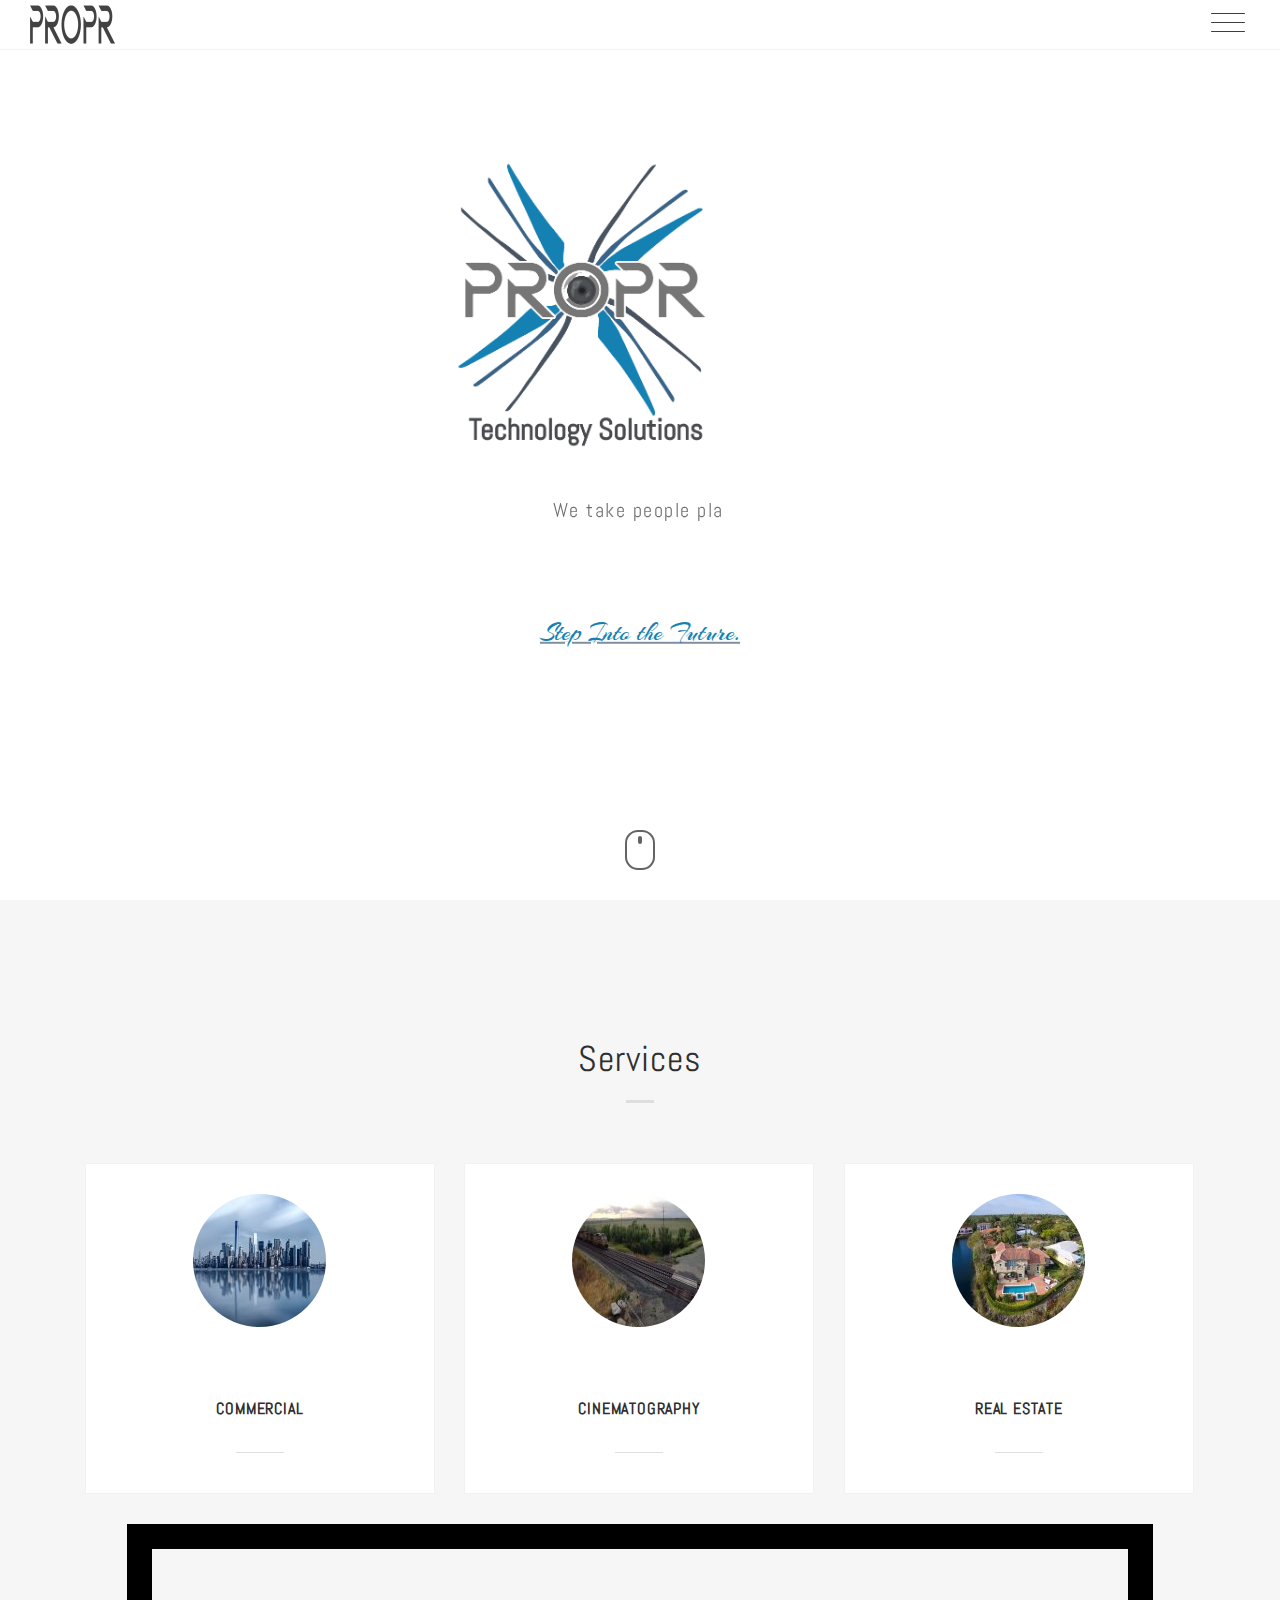
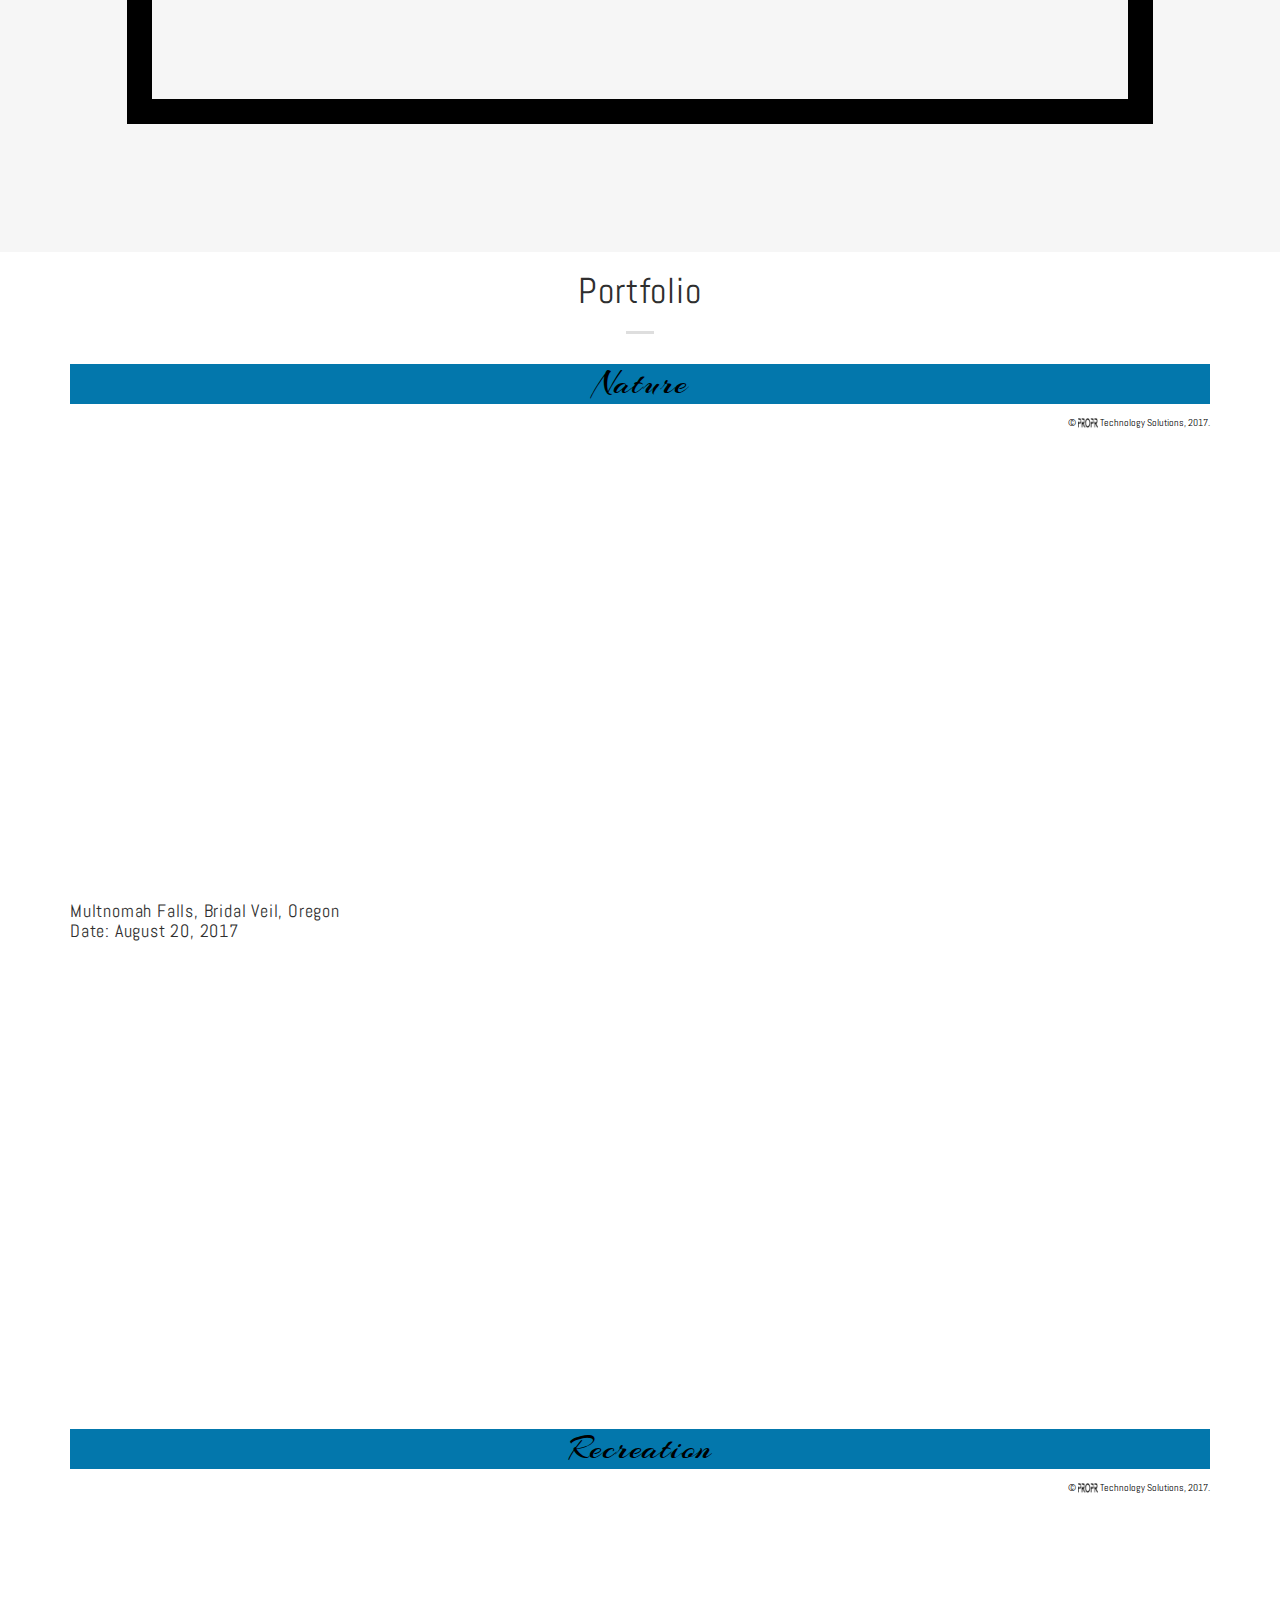
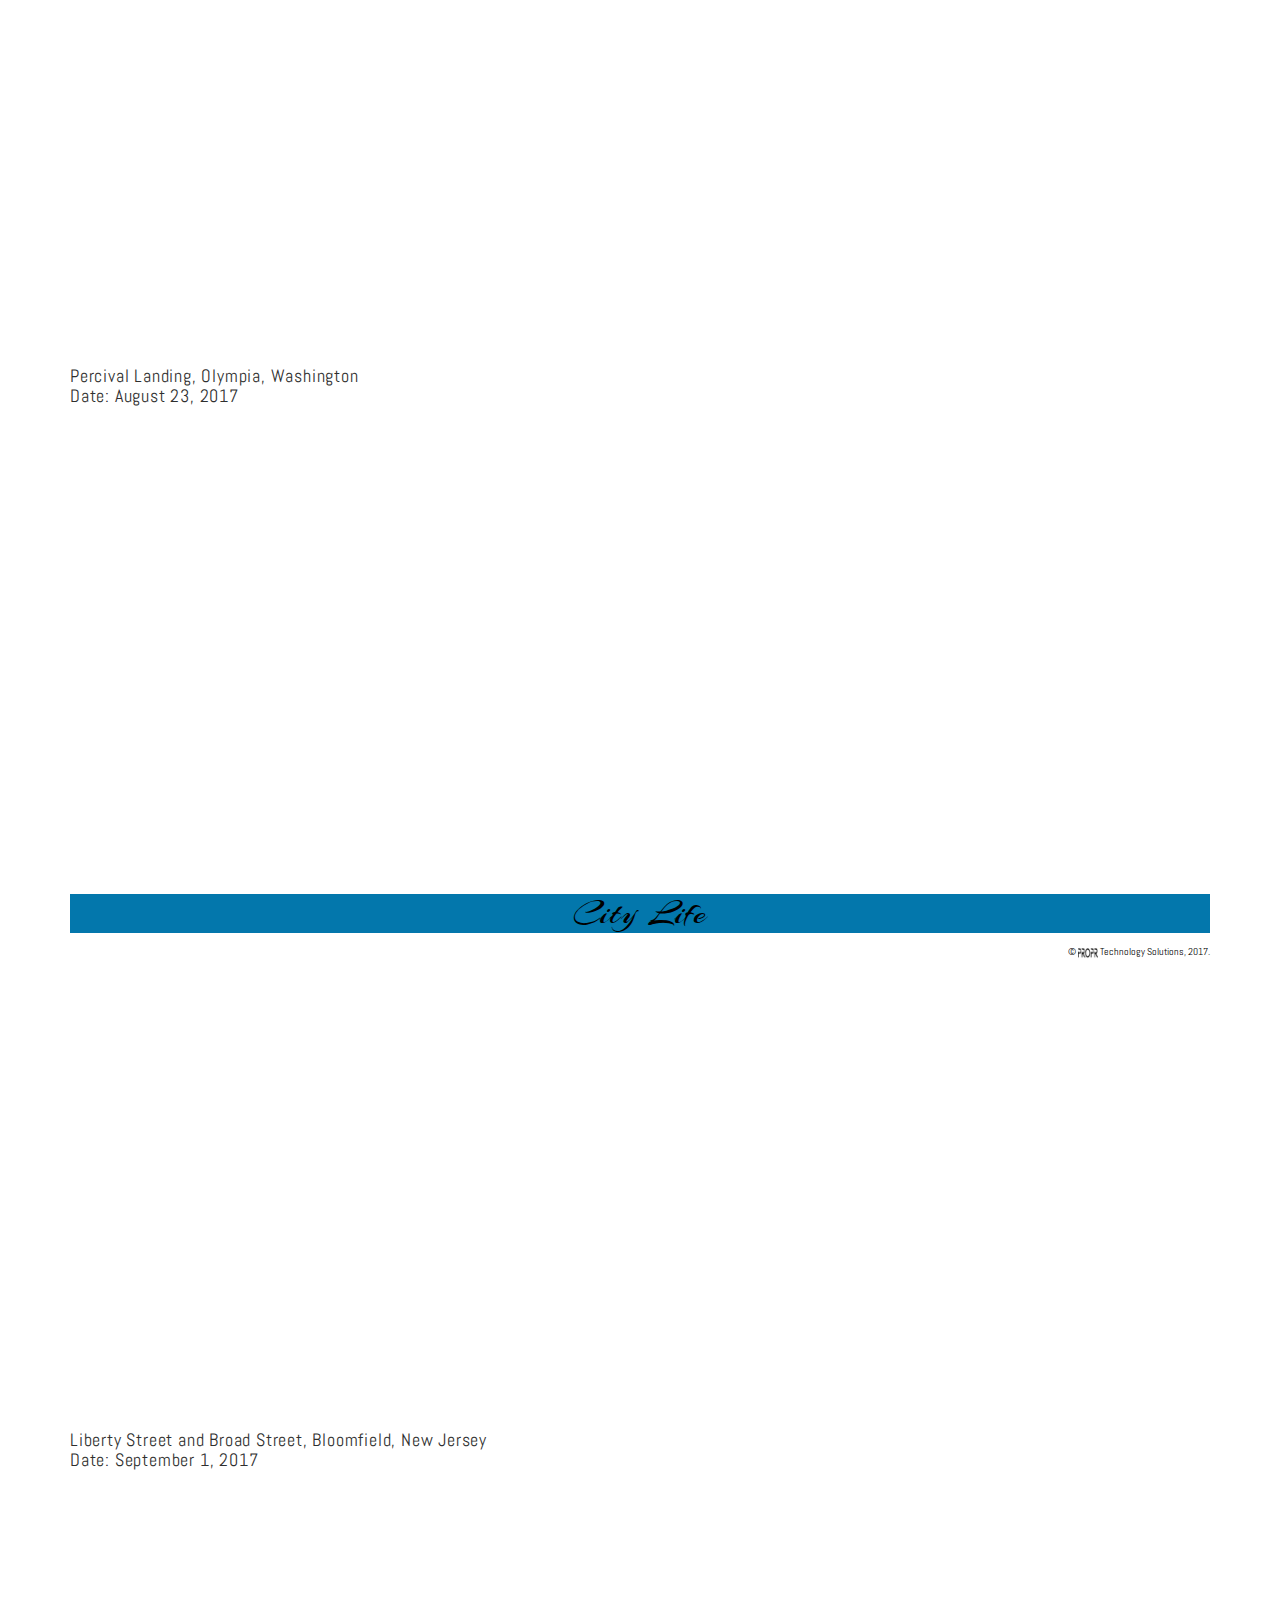
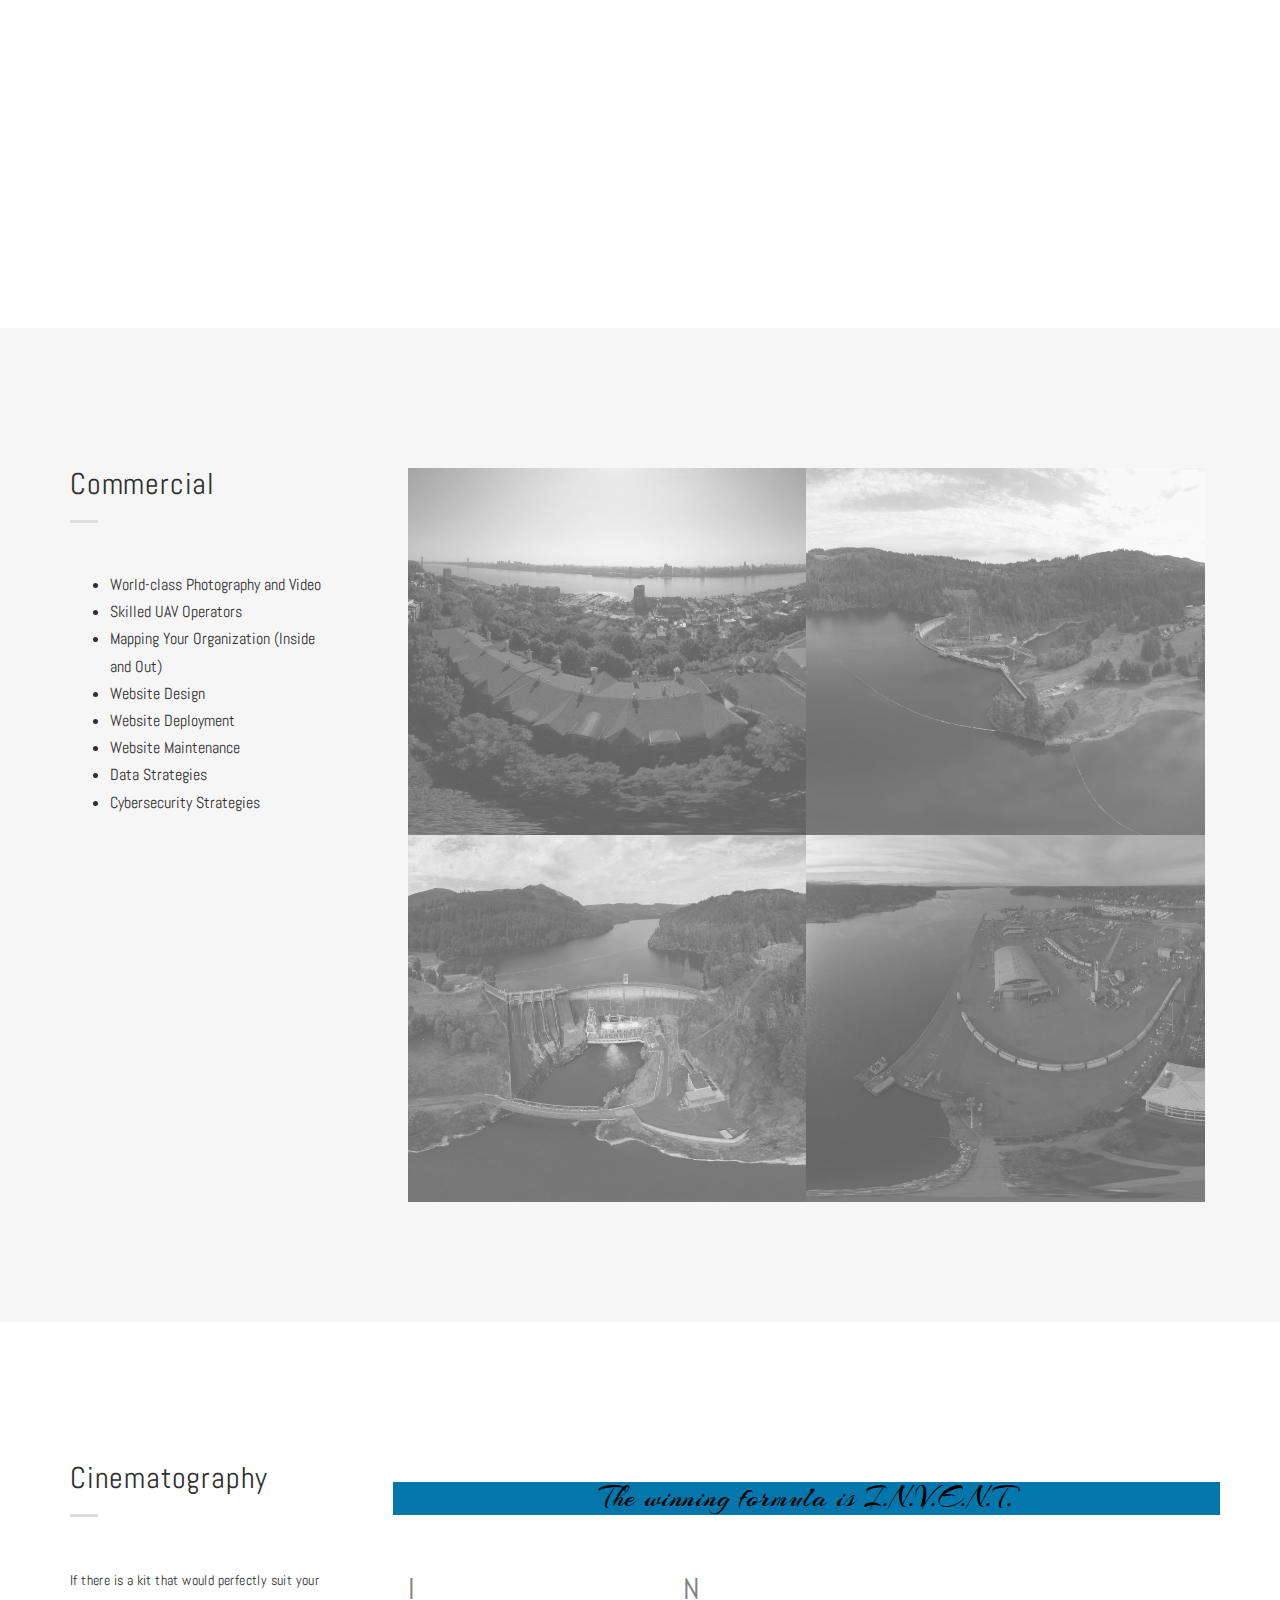
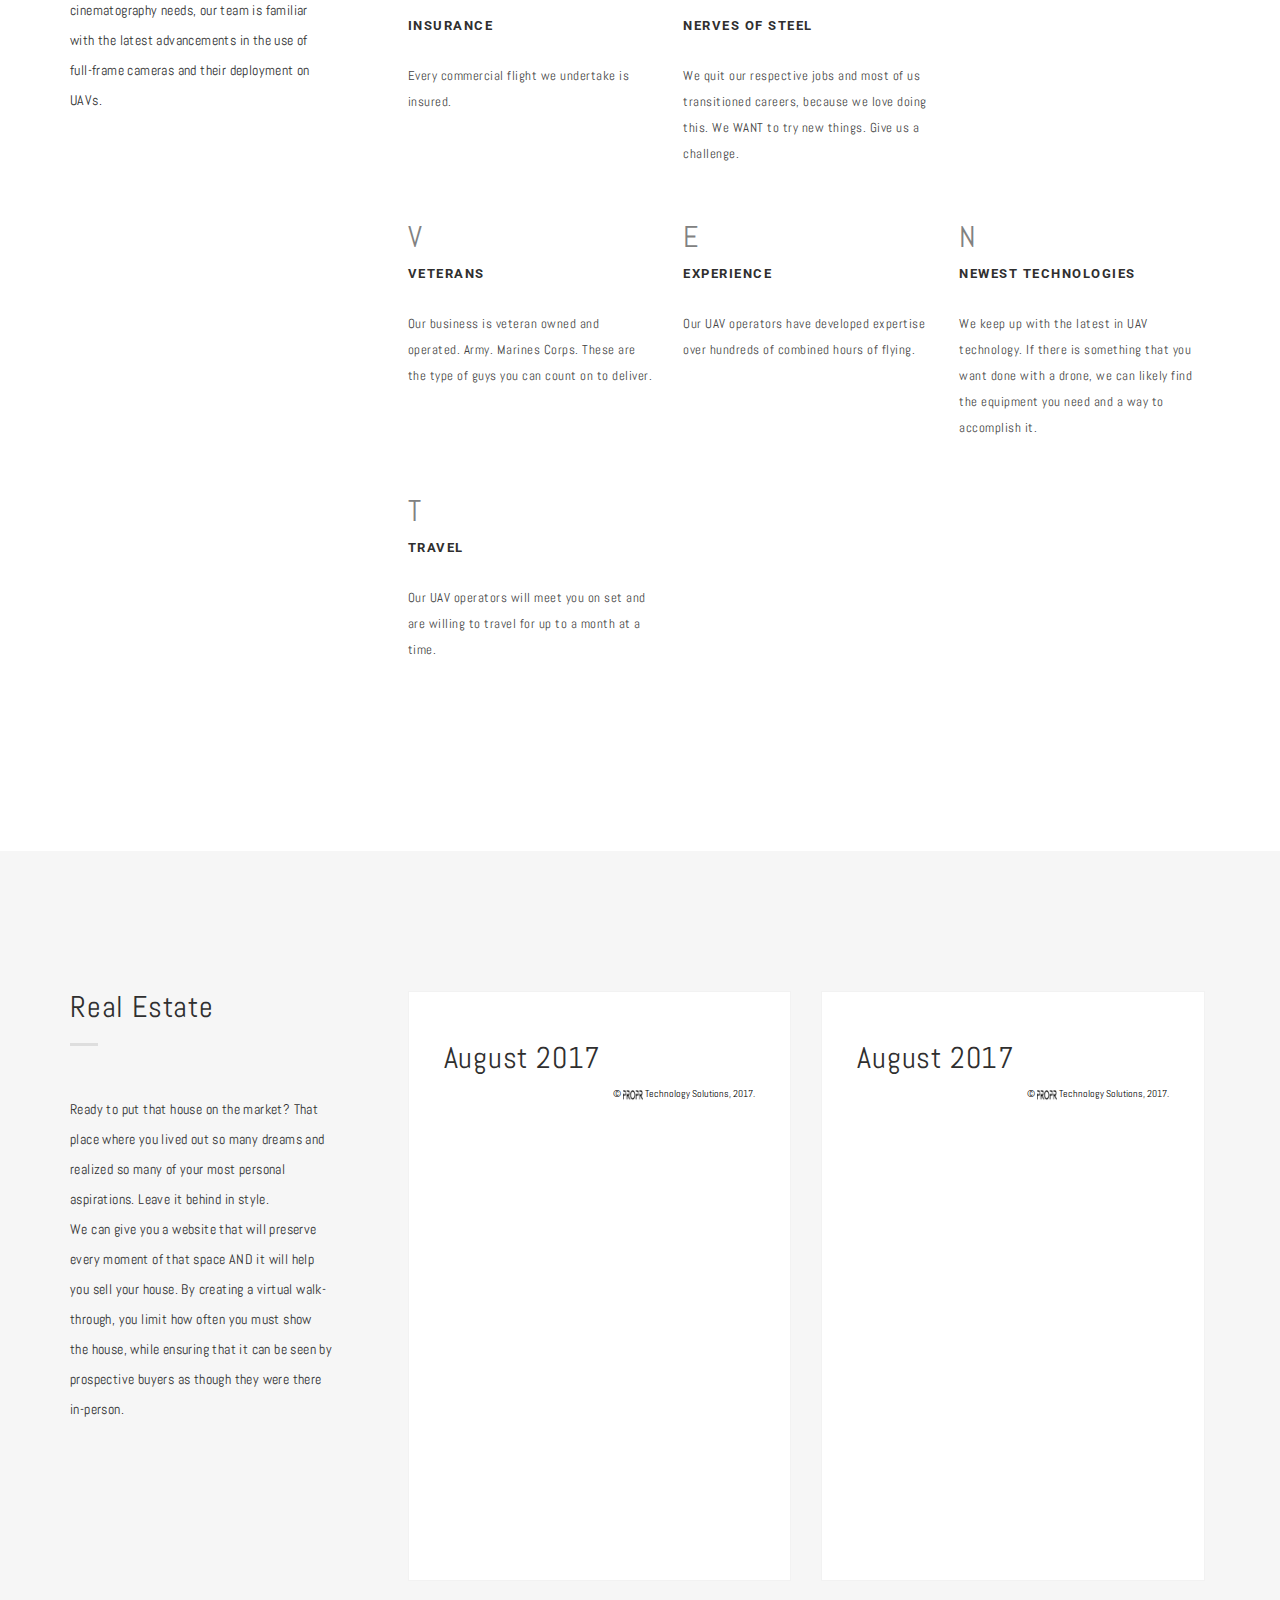
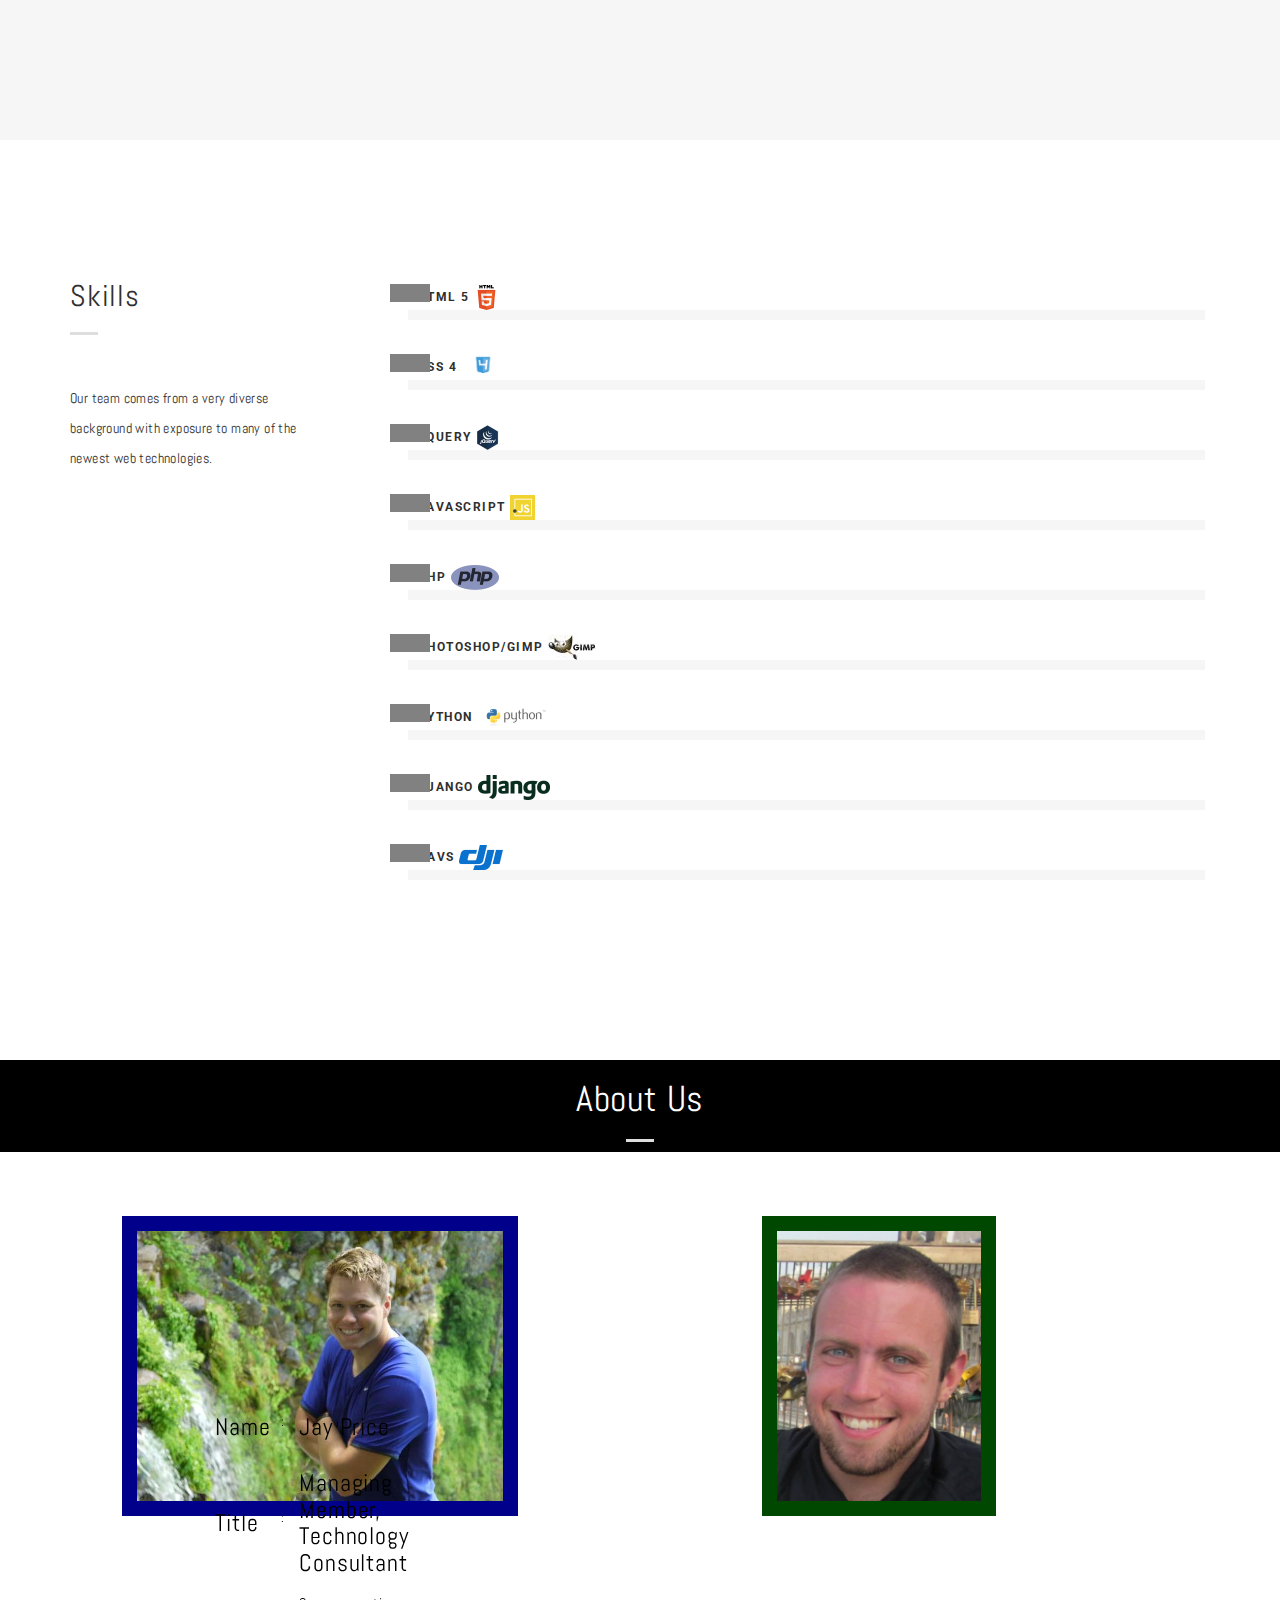
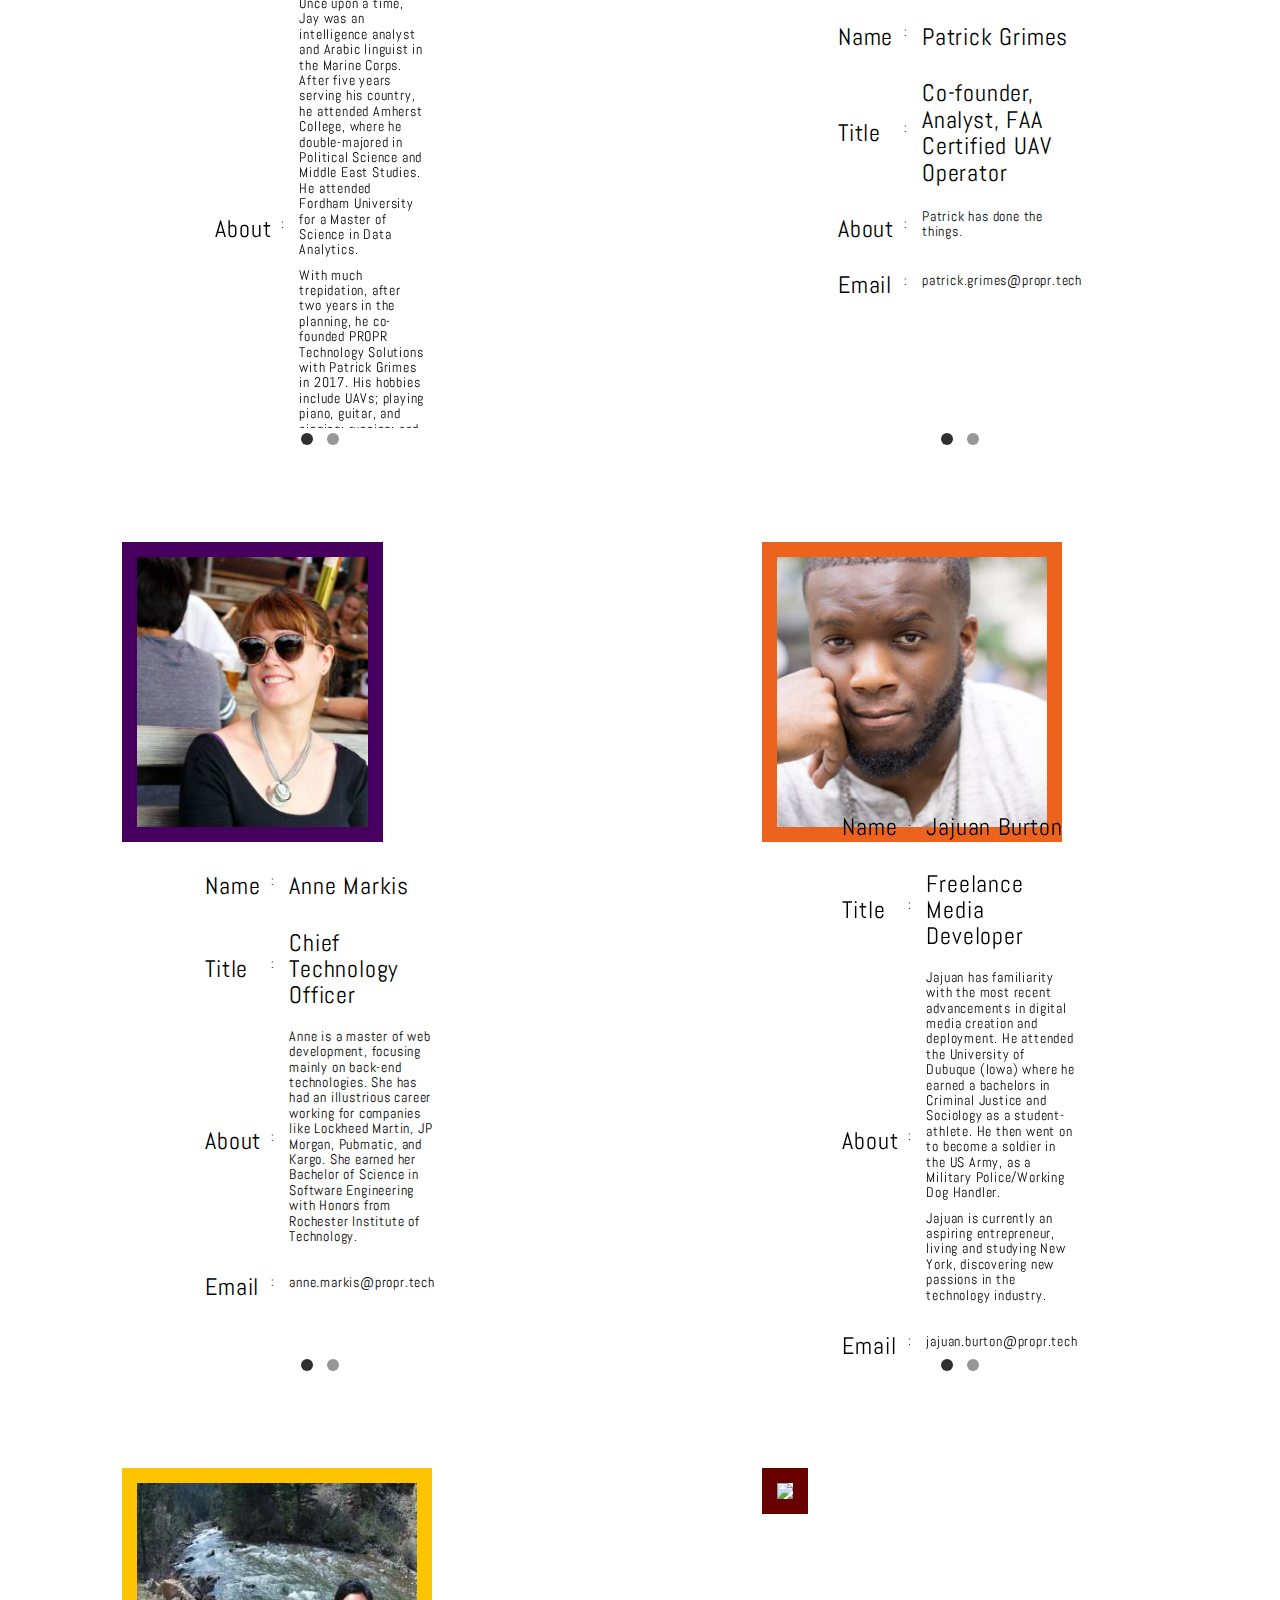
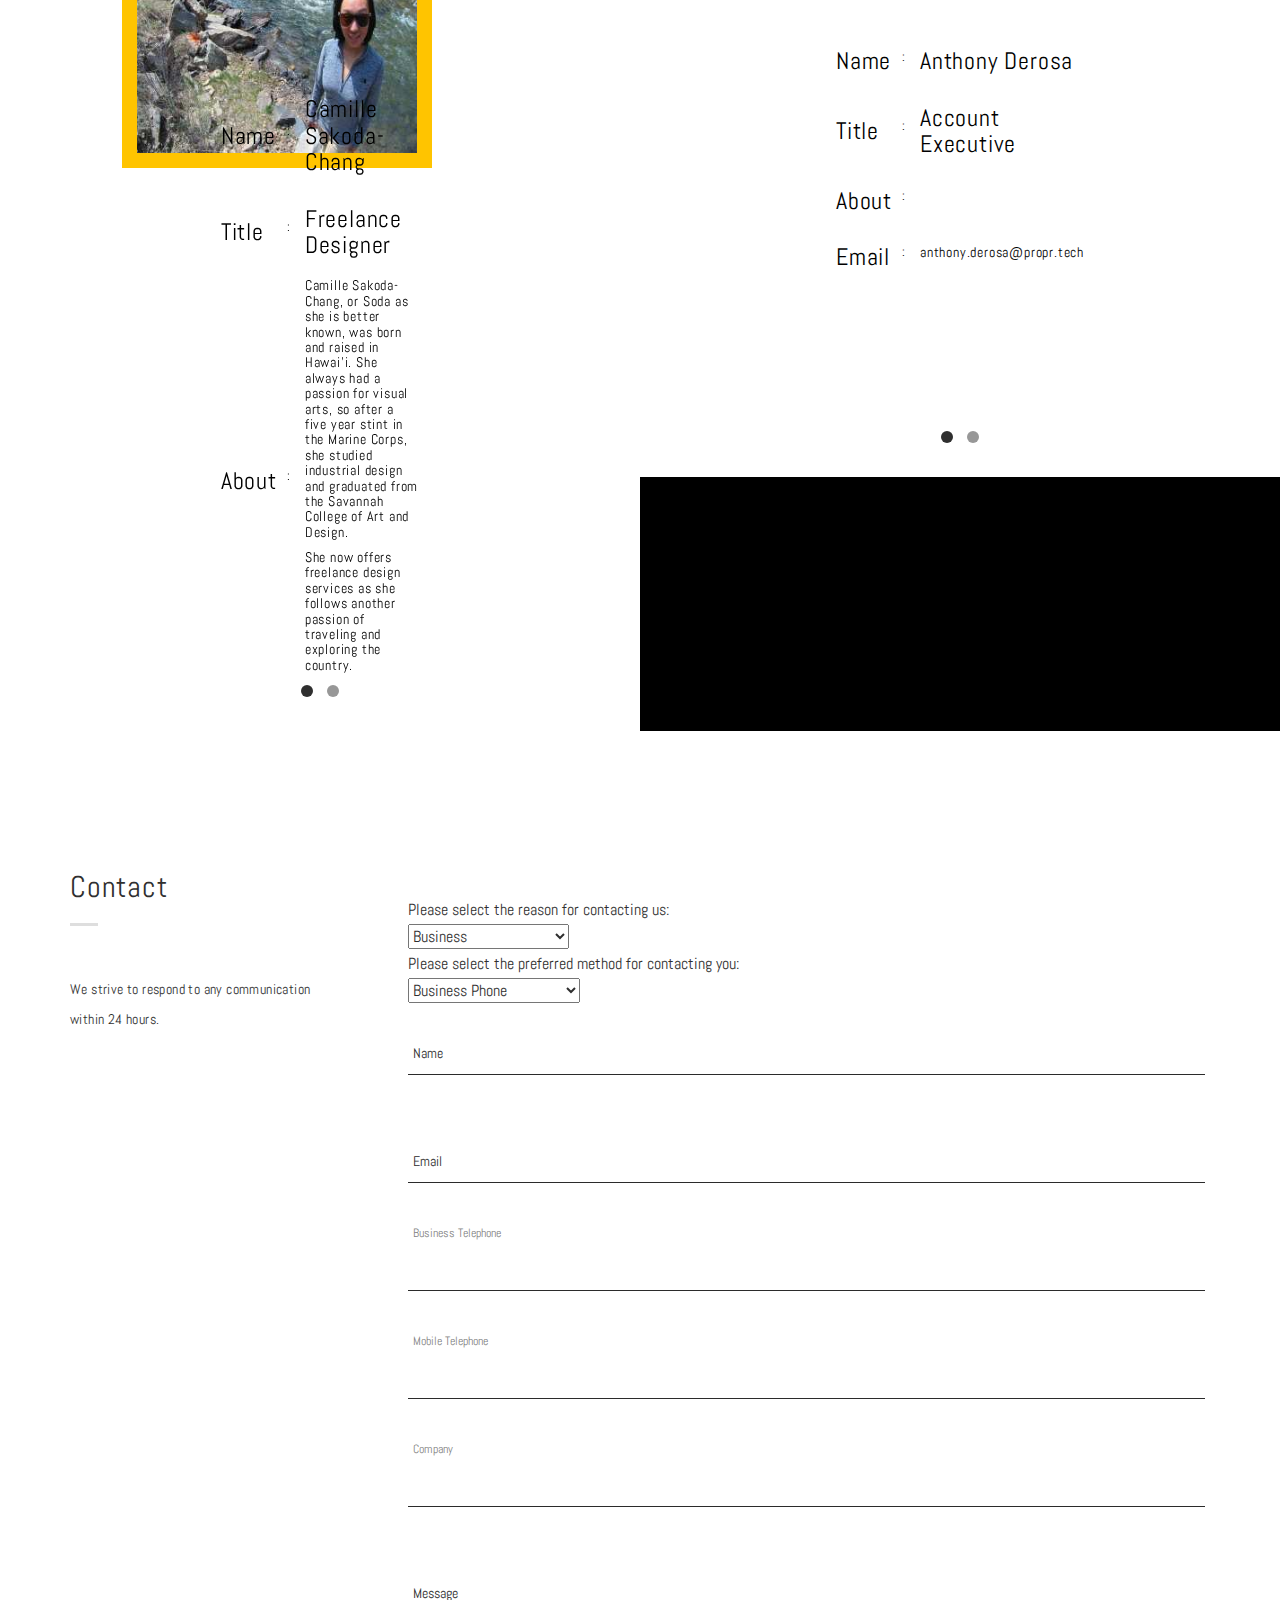
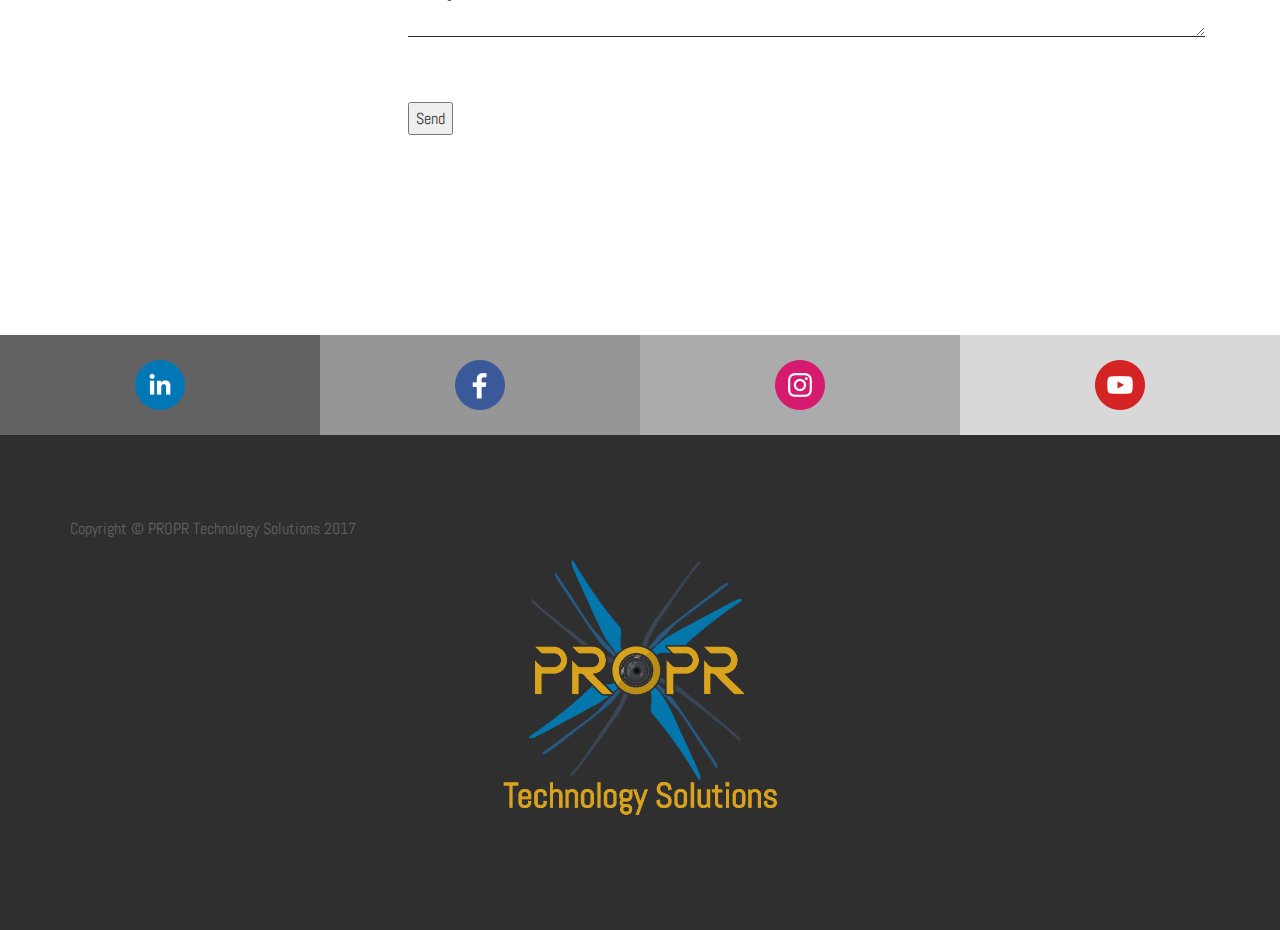
==== commit da8f6736: "Some of the changes Patrick asked for." ====
--- a/index.big.html
+++ b/index.big.html
@@ -45,7 +45,7 @@
       <div class="for-sticky">
         <!--LOGO-->
         <div class="col-md-2 col-xs-6 logo">
-          <a href="index.html"><img alt="logo" class="logo-nav" src="optimized/image/proprPlaintext-narrow.png" text-align:"left"></a>
+          <a href="index.html"><img alt="logo" class="logo-nav" src="optimized/image/proprPlaintext-narrow.png" text-align="left"></a>
         </div>
         <!--/.LOGO END-->
       </div>
@@ -177,7 +177,7 @@
                 </div>
                 <!--/.GRID Services END-->
                 <div id="demoVideo">
-                  <video id="quickDemoVid" autoplay="true" loop src="WebAssets/QuickHits2.mp4"></video>
+                  <video id="quickDemoVid" autoplay="true" loop src="WebAssets/QuickHits2.small.mp4"></video>
                 </div>
               </div>
             </div>
